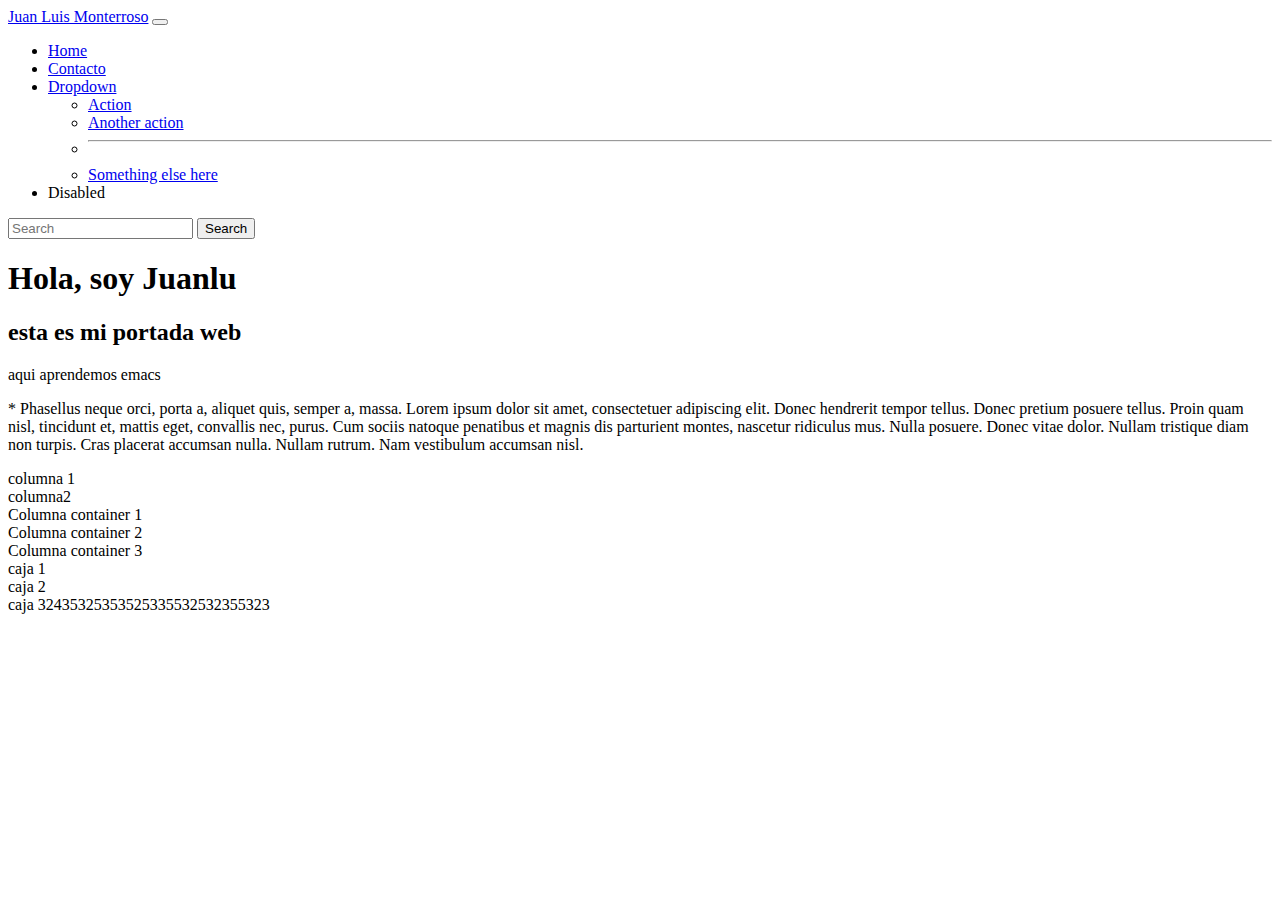
==== docs/index.html @ cdfe68f4 "subo carpeta docs" ====
<!doctype html>
<html>
    <head>
        <meta charset="utf-8">
        <meta name="viewport"  content="width=device-width, initial-scale=1" />
        <title>Mi página en Bootstrap</title>
        <link href="https://cdn.jsdelivr.net/npm/bootstrap@5.3.0-alpha1/dist/css/bootstrap.min.css" rel="stylesheet" integrity="sha384-GLhlTQ8iRABdZLl6O3oVMWSktQOp6b7In1Zl3/Jr59b6EGGoI1aFkw7cmDA6j6gD" crossorigin="anonymous">
        <link href="style.css" rel="stylesheet"/>
    </head>
    <body>
        <!-- barra de navegación -->
        <nav class="navbar navbar-expand-lg bg-body-tertiary">
            <div class="container-fluid">
                <a class="navbar-brand" href="#">Juan Luis Monterroso</a>
                <button class="navbar-toggler" type="button" data-bs-toggle="collapse" data-bs-target="#navbarSupportedContent" aria-controls="navbarSupportedContent" aria-expanded="false" aria-label="Toggle navigation">
                    <span class="navbar-toggler-icon"></span>
                </button>
                <div class="collapse navbar-collapse" id="navbarSupportedContent">
                    <ul class="navbar-nav me-auto mb-2 mb-lg-0">
                        <li class="nav-item">
                            <a class="nav-link active" aria-current="page" href="#">Home</a>
                        </li>
                        <li class="nav-item">
                            <a class="nav-link" href="#">Contacto</a>
                        </li>
                        <li class="nav-item dropdown">
                            <a class="nav-link dropdown-toggle" href="#" role="button" data-bs-toggle="dropdown" aria-expanded="false">
                                Dropdown
                            </a>
                            <ul class="dropdown-menu">
                                <li><a class="dropdown-item" href="#">Action</a></li>
                                <li><a class="dropdown-item" href="#">Another action</a></li>
                                <li><hr class="dropdown-divider"></li>
                                <li><a class="dropdown-item" href="#">Something else here</a></li>
                            </ul>
                        </li>
                        <li class="nav-item">
                            <a class="nav-link disabled">Disabled</a>
                        </li>
                    </ul>
                    <form class="d-flex" role="search">
                        <input class="form-control me-2" type="search" placeholder="Search" aria-label="Search">
                        <button class="btn btn-outline-success" type="submit">Search</button>
                    </form>
                </div>
            </div>
        </nav>

            </div>
            <!-- portada -->

            <section class="portada d-flex flex-col justify-content-center align-items-center ">
                <h1> Hola, soy Juanlu </h1>
                <h2> esta es mi portada web </h2>
                <p>aqui aprendemos emacs</p>
                
            </section>
            <p> * Phasellus neque orci, porta a, aliquet quis, semper a, massa. Lorem ipsum
                dolor sit amet, consectetuer adipiscing elit. Donec hendrerit tempor tellus.
                Donec pretium posuere tellus. Proin quam nisl, tincidunt et, mattis eget,
                convallis nec, purus. Cum sociis natoque penatibus et magnis dis parturient
                montes, nascetur ridiculus mus. Nulla posuere. Donec vitae dolor. Nullam
                tristique diam non turpis. Cras placerat accumsan nulla. Nullam rutrum. Nam
                vestibulum accumsan nisl.</p>

            
            
        

            <!-- pruebas de bootstrap -->

            <div class="row">
           <div class="col-sm-4 col-lg-6 columna">columna 1</div>
           <div class="col-sm-8 col-lg-6 columna">columna2</div>
            </div>
            <div class="container">
           <div class="row">
               <div class="col"> Columna container 1</div>
               <div class="col"> Columna container 2</div>
               <div class="col"> Columna container 3</div>
           </div>
            </div>
            <div  class="container d-flex justify-content-center align-items-center contenedor">
           <div class="caja flex-grow-1">caja 1</div>
           <div class="caja">caja 2</div>
           <div class="caja flex-fill">caja 32435325353525335532532355323</div>

            </div>

            <script src="https://cdn.jsdelivr.net/npm/bootstrap@5.3.0-alpha1/dist/js/bootstrap.bundle.min.js" integrity="sha384-w76AqPfDkMBDXo30jS1Sgez6pr3x5MlQ1ZAGC+nuZB+EYdgRZgiwxhTBTkF7CXvN" crossorigin="anonymous"></script>
    </body>
</html>
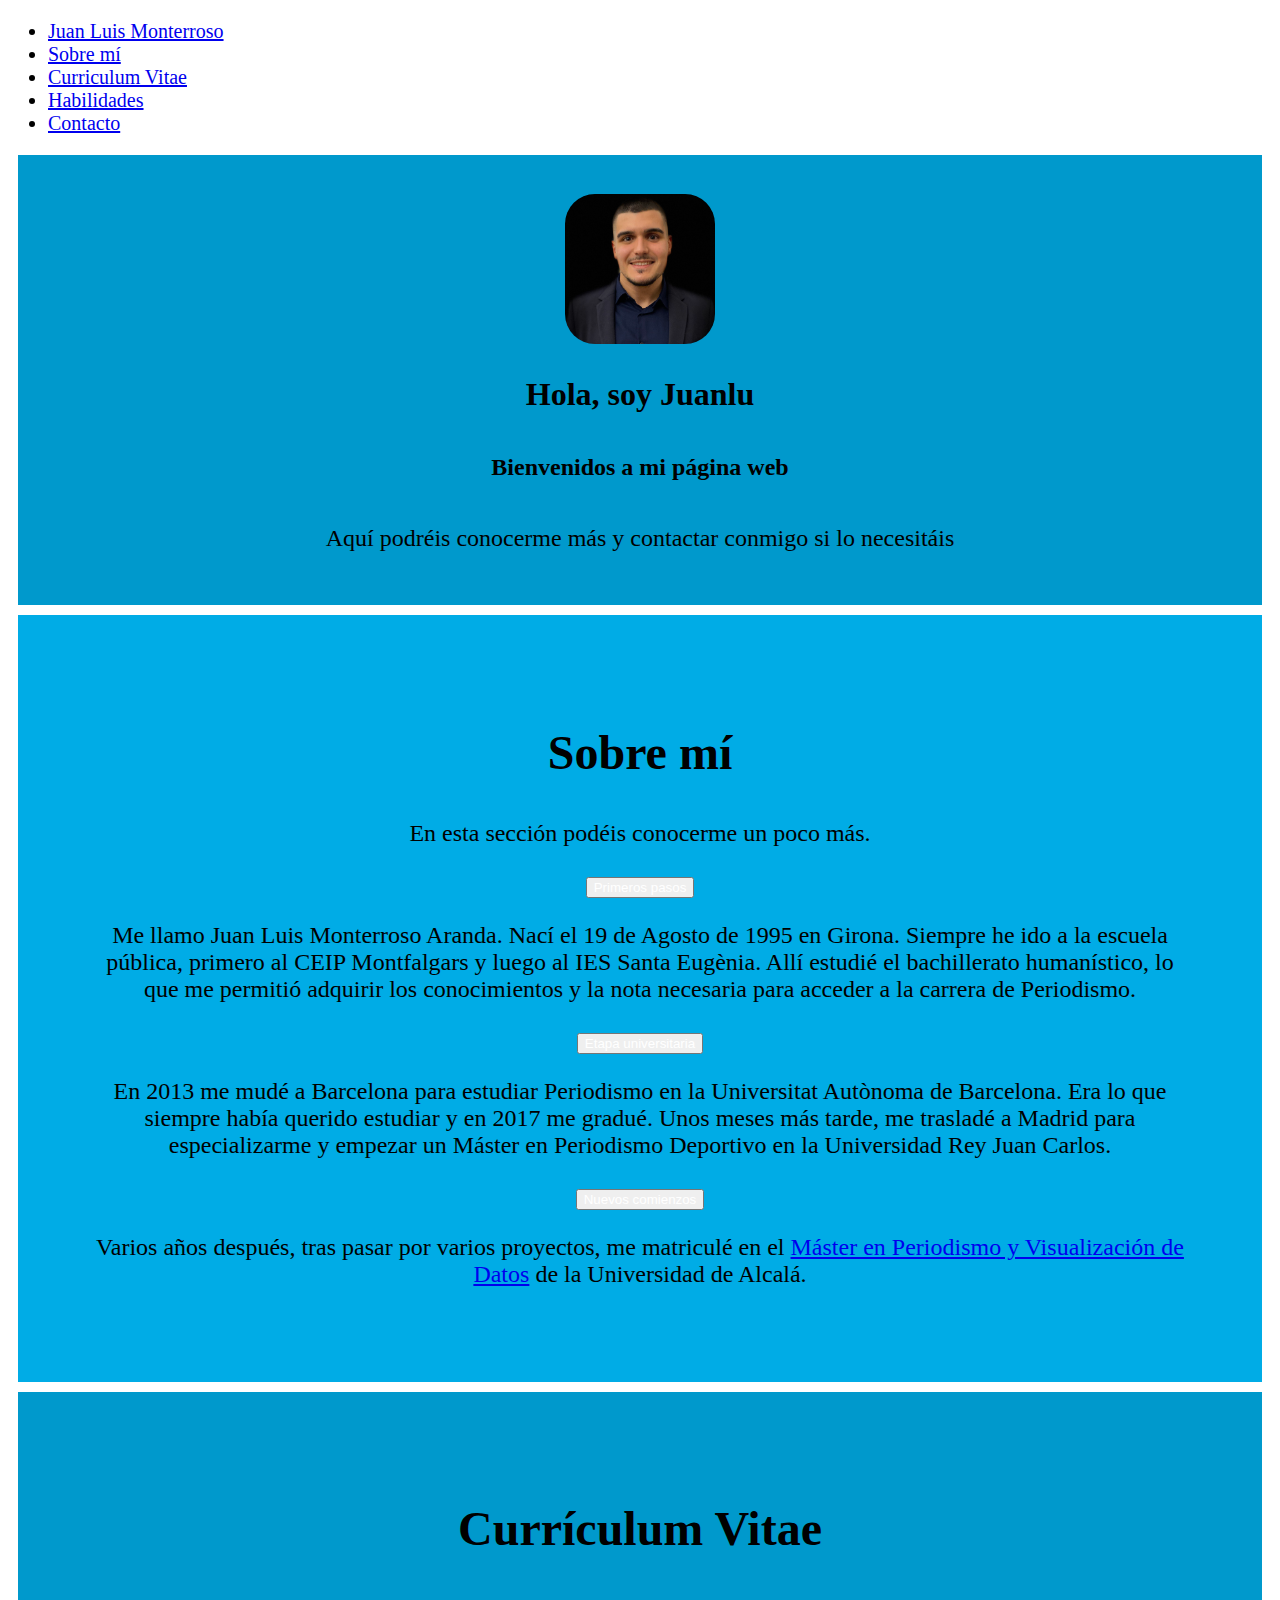
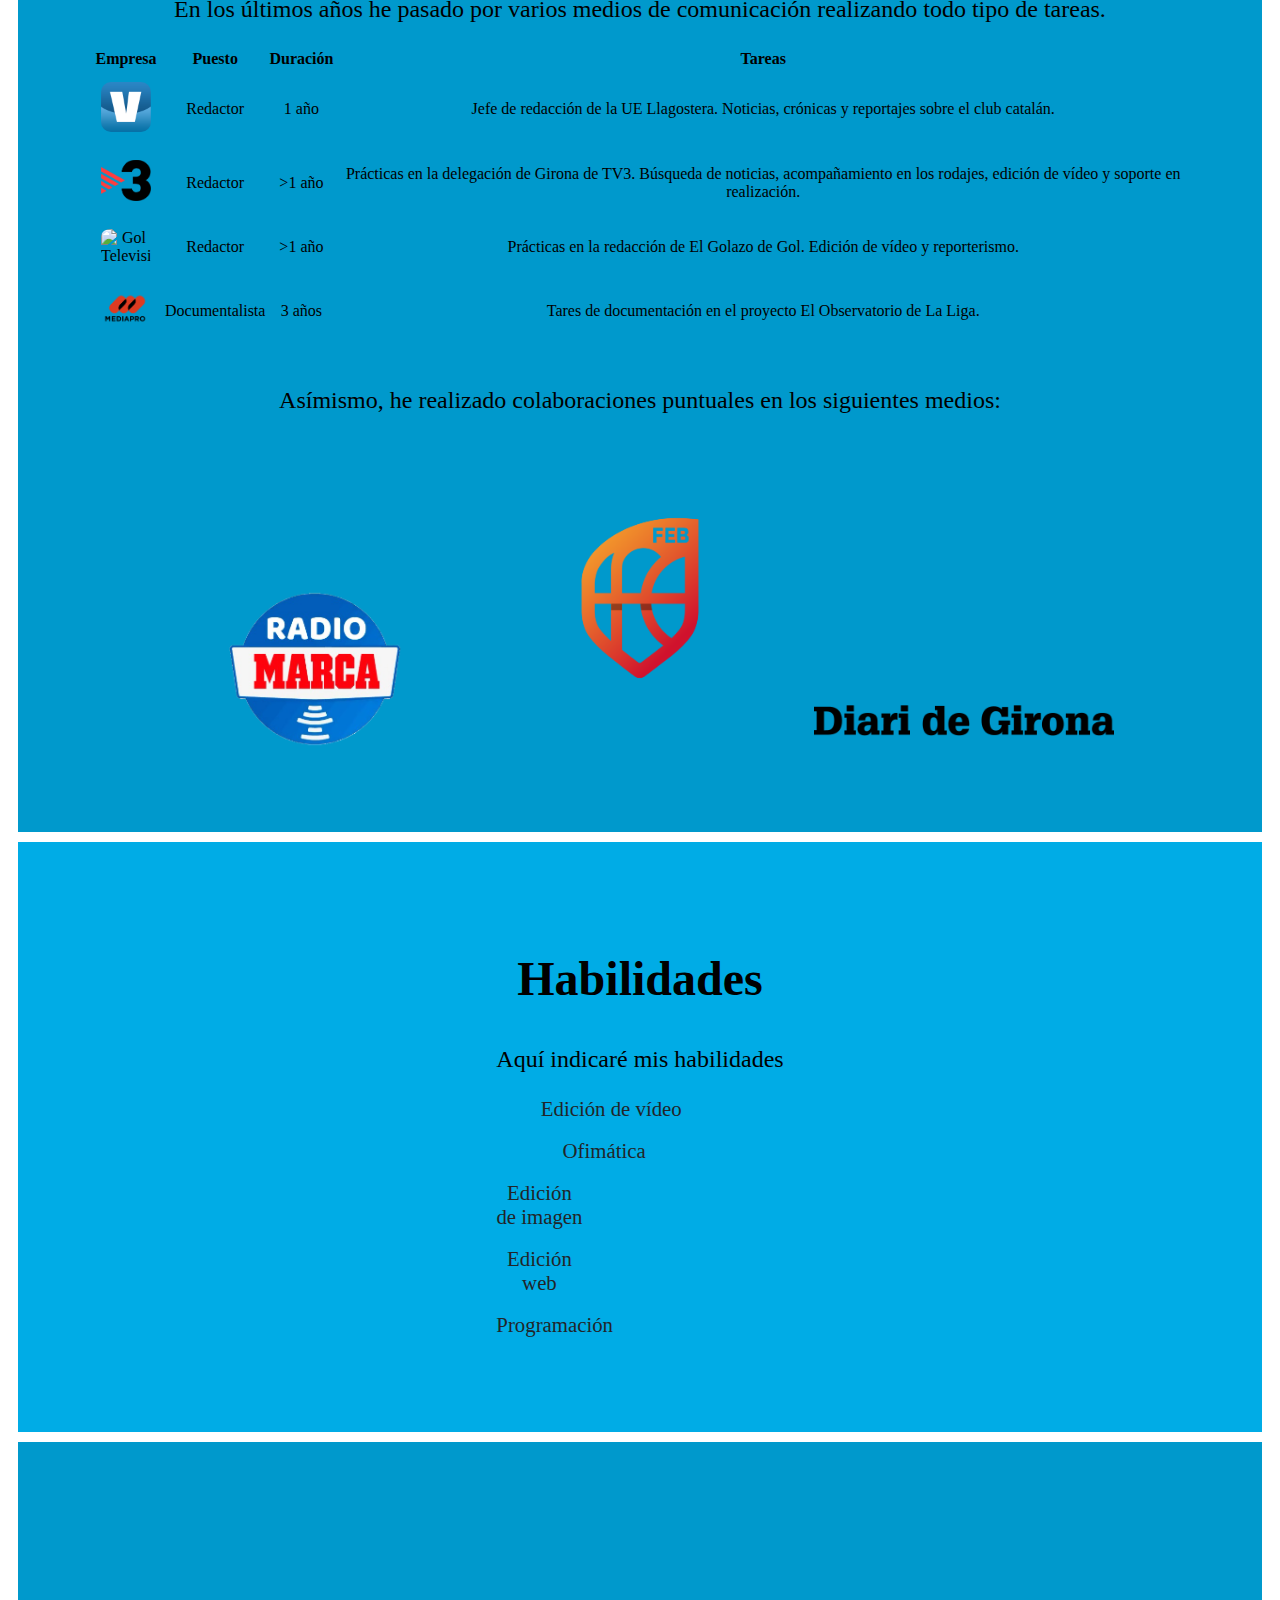
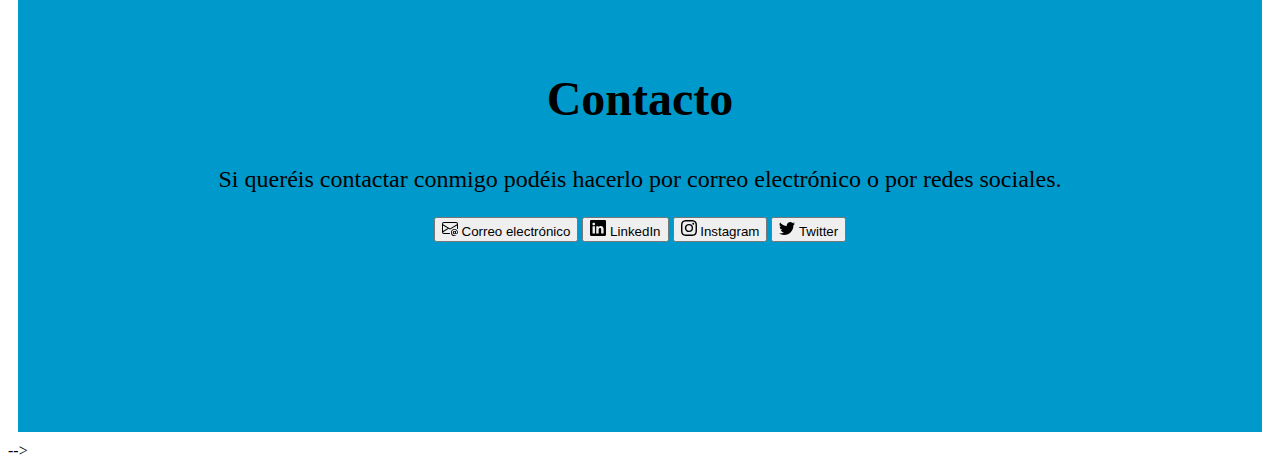
==== commit b3e9b39a: "modificaciones a mi web" ====
--- a/docs/index.html
+++ b/docs/index.html
@@ -1,92 +1,219 @@
 <!doctype html>
-<html>
+<html lang="en">
     <head>
         <meta charset="utf-8">
         <meta name="viewport"  content="width=device-width, initial-scale=1" />
-        <title>Mi página en Bootstrap</title>
+        <title>Página de Juanlu</title>
         <link href="https://cdn.jsdelivr.net/npm/bootstrap@5.3.0-alpha1/dist/css/bootstrap.min.css" rel="stylesheet" integrity="sha384-GLhlTQ8iRABdZLl6O3oVMWSktQOp6b7In1Zl3/Jr59b6EGGoI1aFkw7cmDA6j6gD" crossorigin="anonymous">
         <link href="style.css" rel="stylesheet"/>
+        <!-- <link rel="preconnect" href="https://fonts.googleapis.com">
+             <link rel="preconnect" href="https://fonts.gstatic.com" crossorigin> -->
+        <link rel="stylesheet" media="screen" href="https://fontlibrary.org//face/bebasneueregular" type="text/css"/>
     </head>
     <body>
+   
         <!-- barra de navegación -->
-        <nav class="navbar navbar-expand-lg bg-body-tertiary">
+        <nav class="navbar navbar-expand-sm bg-dark navbar-dark">
             <div class="container-fluid">
-                <a class="navbar-brand" href="#">Juan Luis Monterroso</a>
-                <button class="navbar-toggler" type="button" data-bs-toggle="collapse" data-bs-target="#navbarSupportedContent" aria-controls="navbarSupportedContent" aria-expanded="false" aria-label="Toggle navigation">
-                    <span class="navbar-toggler-icon"></span>
-                </button>
-                <div class="collapse navbar-collapse" id="navbarSupportedContent">
-                    <ul class="navbar-nav me-auto mb-2 mb-lg-0">
-                        <li class="nav-item">
-                            <a class="nav-link active" aria-current="page" href="#">Home</a>
-                        </li>
-                        <li class="nav-item">
-                            <a class="nav-link" href="#">Contacto</a>
-                        </li>
-                        <li class="nav-item dropdown">
-                            <a class="nav-link dropdown-toggle" href="#" role="button" data-bs-toggle="dropdown" aria-expanded="false">
-                                Dropdown
-                            </a>
-                            <ul class="dropdown-menu">
-                                <li><a class="dropdown-item" href="#">Action</a></li>
-                                <li><a class="dropdown-item" href="#">Another action</a></li>
-                                <li><hr class="dropdown-divider"></li>
-                                <li><a class="dropdown-item" href="#">Something else here</a></li>
-                            </ul>
-                        </li>
-                        <li class="nav-item">
-                            <a class="nav-link disabled">Disabled</a>
-                        </li>
-                    </ul>
-                    <form class="d-flex" role="search">
-                        <input class="form-control me-2" type="search" placeholder="Search" aria-label="Search">
-                        <button class="btn btn-outline-success" type="submit">Search</button>
-                    </form>
-                </div>
+                <ul class="navbar-nav">
+                    <li class="nav-item">
+                        <a class="nav-link active" href="#">Juan Luis Monterroso</a>
+                    </li>
+                    <li class="nav-item">
+                        <a class="nav-link" href="#">Sobre mí</a>
+                    </li>
+                    <li class="nav-item">
+                        <a class="nav-link" href="#">Curriculum Vitae</a>
+                    </li>
+                    <li class="nav-item">
+                        <a class="nav-link" href="#">Habilidades</a>
+                    </li>
+                    <li class="nav-item">
+                        <a class="nav-link" href="#">Contacto</a>
+                    </li>
+                </ul>
             </div>
         </nav>
 
+            <!-- portada -->
+
+            <section class="portada">
+                <img src="img/perfil.jpeg" class="imagen-portada" alt="Imagen de perfil de Juan Luis Monterroso"/>
+                <h1>Hola, soy Juanlu</h1>
+                <h2>Bienvenidos a mi  página web</h2>
+                <p>Aquí podréis conocerme más y contactar conmigo si lo necesitáis</p>
+            </section>
+
+                <!-- Sobre mi -->
+                
+            <section class="sobre-mi">
+            <div class="container">
+                <h2 class="section-title">Sobre mí</h2>
+                <p class="section-text">En esta sección podéis conocerme un poco más.</p>
+                
+                  <div class="accordion" id="accordionExample">
+  <div class="accordion-item">
+      <h2 class="accordion-header" id="headingOne">
+          <button class="accordion-button bg-dark" style="color:white" type="button" data-bs-toggle="collapse" data-bs-target="#collapseOne" aria-expanded="true" aria-controls="collapseOne">
+        Primeros pasos
+      </button>
+    </h2>
+    <div id="collapseOne" class="accordion-collapse collapse show" aria-labelledby="headingOne" data-bs-parent="#accordionExample">
+      <div class="accordion-body">
+        <p>Me llamo Juan Luis Monterroso Aranda. Nací el 19 de Agosto de 1995 en Girona. Siempre he ido a la escuela pública, primero al CEIP Montfalgars y luego al IES Santa Eugènia. Allí estudié el bachillerato humanístico, lo que me permitió adquirir los conocimientos y la nota necesaria para acceder a la carrera de Periodismo.
+        </p>
+      </div>
+    </div>
+  </div>
+  <div class="accordion-item">
+      <h2 class="accordion-header" id="headingTwo">
+          <button class="accordion-button collapsed bg-dark" style="color:white" type="button" data-bs-toggle="collapse" data-bs-target="#collapseTwo" aria-expanded="false" aria-controls="collapseTwo">
+        Etapa universitaria
+      </button>
+    </h2>
+    <div id="collapseTwo" class="accordion-collapse collapse" aria-labelledby="headingTwo" data-bs-parent="#accordionExample">
+      <div class="accordion-body">
+        <p>En 2013 me mudé a Barcelona para estudiar Periodismo en la Universitat Autònoma de Barcelona. Era lo que siempre había querido estudiar y en 2017 me gradué. Unos meses más tarde, me trasladé a Madrid para especializarme y empezar un Máster en Periodismo Deportivo en la Universidad Rey Juan Carlos.
+        </p>
+      </div>
+    </div>
+  </div>
+  <div class="accordion-item">
+      <h2 class="accordion-header" id="headingThree">
+          <button class="accordion-button collapsed bg-dark" style="color:white" type="button" data-bs-toggle="collapse" data-bs-target="#collapseThree" aria-expanded="false" aria-controls="collapseThree">
+        Nuevos comienzos
+      </button>
+    </h2>
+    <div id="collapseThree" class="accordion-collapse collapse" aria-labelledby="headingThree" data-bs-parent="#accordionExample">
+      <div class="accordion-body">
+          <p>Varios años después, tras pasar por varios proyectos, me matriculé en el <a href="https://mpvd.es/" target=”_blank">Máster en Periodismo y Visualización de Datos</a> de la Universidad de Alcalá.
+          </p>
+      </div>
+    </div>
+  </div>
+                  </div>
+
             </div>
-            <!-- portada -->
-
-            <section class="portada d-flex flex-col justify-content-center align-items-center ">
-                <h1> Hola, soy Juanlu </h1>
-                <h2> esta es mi portada web </h2>
-                <p>aqui aprendemos emacs</p>
-                
-            </section>
-            <p> * Phasellus neque orci, porta a, aliquet quis, semper a, massa. Lorem ipsum
-                dolor sit amet, consectetuer adipiscing elit. Donec hendrerit tempor tellus.
-                Donec pretium posuere tellus. Proin quam nisl, tincidunt et, mattis eget,
-                convallis nec, purus. Cum sociis natoque penatibus et magnis dis parturient
-                montes, nascetur ridiculus mus. Nulla posuere. Donec vitae dolor. Nullam
-                tristique diam non turpis. Cras placerat accumsan nulla. Nullam rutrum. Nam
-                vestibulum accumsan nisl.</p>
-
-            
-            
-        
-
-            <!-- pruebas de bootstrap -->
-
-            <div class="row">
-           <div class="col-sm-4 col-lg-6 columna">columna 1</div>
-           <div class="col-sm-8 col-lg-6 columna">columna2</div>
-            </div>
-            <div class="container">
-           <div class="row">
-               <div class="col"> Columna container 1</div>
-               <div class="col"> Columna container 2</div>
-               <div class="col"> Columna container 3</div>
-           </div>
-            </div>
-            <div  class="container d-flex justify-content-center align-items-center contenedor">
-           <div class="caja flex-grow-1">caja 1</div>
-           <div class="caja">caja 2</div>
-           <div class="caja flex-fill">caja 32435325353525335532532355323</div>
-
-            </div>
-
+            </section>
+
+                <!-- Currículum Vitae -->
+
+            <section class="curriculum-vitae">
+                <div class="container">
+                    <h2 class="section-title">Currículum Vitae</h2>
+                    <p class="section-text">En los últimos años he pasado por varios medios de comunicación realizando todo tipo de tareas.</p>
+                    <div class="container mt-3">
+                       
+                        <table class="table table-dark table-hover">
+                            <thead>
+                                <tr>
+                                    <th>Empresa</th>
+                                    <th>Puesto</th>
+                                    <th>Duración</th>
+                                    <th>Tareas</th>
+                                </tr>
+                            </thead>
+                            <tbody>
+                                <tr>
+                                    <td><img class="img-fluid" src="img/vavel.png" alt="Vavel"></td>
+                                    <td>Redactor</td>
+                                    <td>1 año</td>
+                                    <td>Jefe de redacción de la UE Llagostera. Noticias, crónicas y reportajes sobre el club catalán.</td>
+                                </tr>
+                                <tr>
+                                    <td><img class="img-fluid" src="img/tv3.png" alt="TV3"></td>
+                                    <td>Redactor</td>
+                                    <td>>1 año</td>
+                                    <td>Prácticas en la delegación de Girona de TV3. Búsqueda de noticias, acompañamiento en los rodajes, edición de vídeo y soporte en realización.</td>
+                                </tr>
+                                <tr>
+                                    <td><img class="img-fluid" src="img/gol.png" alt="Gol Televisión"></td>
+                                    <td>Redactor</td>
+                                    <td>>1 año</td>
+                                    <td>Prácticas en la redacción de El Golazo de Gol. Edición de vídeo y reporterismo.</td>
+                                </tr>
+                                <tr>
+                                    <td><img class="img-fluid" src="img/mediapro.png" alt="Mediapro"></td>
+                                    <td>Documentalista</td>
+                                    <td>3 años</td>
+                                    <td>Tares de documentación en el proyecto El Observatorio de La Liga.</td>
+                                </tr>
+                            </tbody>
+                        </table>
+                    </div>
+                    <br>
+                    <p class="section-text">Asímismo, he realizado colaboraciones puntuales en los siguientes medios:</p>
+                    <img class="img-fluid-colab" src="img/radio-marca.png" alt="Radio Marca">
+                    <img class="img-fluid-colab" src="img/copa-reina.png" alt="Copa de la Reina de Baloncesto 2017">
+                    <img class="img-fluid-colab" src="img/ddg.png" alt="Diari de Girona">
+                   
+                </div>
+            </section>
+
+            <!-- Habilidades -->
+
+            <section class="habilidades">
+                <div class="container">
+                    <h2 class="section-title">Habilidades</h2>
+                    <p class="section-text"> Aquí indicaré mis habilidades </p>
+                  
+                    <div class="progress" role="progressbar" aria-label="Default striped example" aria-valuenow="80" aria-valuemin="0" aria-valuemax="100">
+                        <div class="progress-bar progress-bar-striped" style="width: 80%">Edición de vídeo</div>
+                    </div>
+                    <br>
+                    <div class="progress" role="progressbar" aria-label="Info striped example" aria-valuenow="75" aria-valuemin="0" aria-valuemax="100">
+                        <div class="progress-bar progress-bar-striped bg-info" style="width: 75%">Ofimática</div>
+</div>
+<br>
+<div class="progress" role="progressbar" aria-label="Success striped example" aria-valuenow="30" aria-valuemin="0" aria-valuemax="100">
+  <div class="progress-bar progress-bar-striped bg-success" style="width: 30%">Edición de imagen</div>
+</div>
+<br>
+<div class="progress" role="progressbar" aria-label="Warning striped example" aria-valuenow="30" aria-valuemin="0" aria-valuemax="100">
+  <div class="progress-bar progress-bar-striped bg-warning" style="width: 30%">Edición web</div>
+</div>
+<br>
+<div class="progress" role="progressbar" aria-label="Danger striped example" aria-valuenow="100" aria-valuemin="0" aria-valuemax="100">
+    <div class="progress-bar progress-bar-striped bg-danger" style="width: 20%">Programación</div>
+</div>
+                </div>
+            </section>
+
+            <!-- Contacto -->
+
+            <section class="contacto">
+                <div class="container">
+                    <h2 class="section-title">Contacto</h2>
+                    <p class="section-text">Si queréis contactar conmigo podéis hacerlo por correo electrónico o por redes sociales. </p>
+
+                    <button type="button" class="btn btn-primary">
+                <svg xmlns="http://www.w3.org/2000/svg" width="16" height="16" fill="currentColor" class="bi bi-envelope-at" viewBox="0 0 16 16">
+  <path d="M2 2a2 2 0 0 0-2 2v8.01A2 2 0 0 0 2 14h5.5a.5.5 0 0 0 0-1H2a1 1 0 0 1-.966-.741l5.64-3.471L8 9.583l7-4.2V8.5a.5.5 0 0 0 1 0V4a2 2 0 0 0-2-2H2Zm3.708 6.208L1 11.105V5.383l4.708 2.825ZM1 4.217V4a1 1 0 0 1 1-1h12a1 1 0 0 1 1 1v.217l-7 4.2-7-4.2Z"></path>
+  <path d="M14.247 14.269c1.01 0 1.587-.857 1.587-2.025v-.21C15.834 10.43 14.64 9 12.52 9h-.035C10.42 9 9 10.36 9 12.432v.214C9 14.82 10.438 16 12.358 16h.044c.594 0 1.018-.074 1.237-.175v-.73c-.245.11-.673.18-1.18.18h-.044c-1.334 0-2.571-.788-2.571-2.655v-.157c0-1.657 1.058-2.724 2.64-2.724h.04c1.535 0 2.484 1.05 2.484 2.326v.118c0 .975-.324 1.39-.639 1.39-.232 0-.41-.148-.41-.42v-2.19h-.906v.569h-.03c-.084-.298-.368-.63-.954-.63-.778 0-1.259.555-1.259 1.4v.528c0 .892.49 1.434 1.26 1.434.471 0 .896-.227 1.014-.643h.043c.118.42.617.648 1.12.648Zm-2.453-1.588v-.227c0-.546.227-.791.573-.791.297 0 .572.192.572.708v.367c0 .573-.253.744-.564.744-.354 0-.581-.215-.581-.8Z"></path>
+                </svg>
+                Correo electrónico
+                    </button>
+                    <button type="button" class="btn btn-outline-danger">
+                        <svg xmlns="http://www.w3.org/2000/svg" width="16" height="16" fill="currentColor" class="bi bi-linkedin" viewBox="0 0 16 16">
+                            <path d="M0 1.146C0 .513.526 0 1.175 0h13.65C15.474 0 16 .513 16 1.146v13.708c0 .633-.526 1.146-1.175 1.146H1.175C.526 16 0 15.487 0 14.854V1.146zm4.943 12.248V6.169H2.542v7.225h2.401zm-1.2-8.212c.837 0 1.358-.554 1.358-1.248-.015-.709-.52-1.248-1.342-1.248-.822 0-1.359.54-1.359 1.248 0 .694.521 1.248 1.327 1.248h.016zm4.908 8.212V9.359c0-.216.016-.432.08-.586.173-.431.568-.878 1.232-.878.869 0 1.216.662 1.216 1.634v3.865h2.401V9.25c0-2.22-1.184-3.252-2.764-3.252-1.274 0-1.845.7-2.165 1.193v.025h-.016a5.54 5.54 0 0 1 .016-.025V6.169h-2.4c.03.678 0 7.225 0 7.225h2.4z"></path>
+                        </svg>
+                        LinkedIn
+                    </button>
+                    <button type="button" class="btn btn-outline-danger">
+                <svg xmlns="http://www.w3.org/2000/svg" width="16" height="16" fill="currentColor" class="bi bi-instagram" viewBox="0 0 16 16">
+                    <path d="M8 0C5.829 0 5.556.01 4.703.048 3.85.088 3.269.222 2.76.42a3.917 3.917 0 0 0-1.417.923A3.927 3.927 0 0 0 .42 2.76C.222 3.268.087 3.85.048 4.7.01 5.555 0 5.827 0 8.001c0 2.172.01 2.444.048 3.297.04.852.174 1.433.372 1.942.205.526.478.972.923 1.417.444.445.89.719 1.416.923.51.198 1.09.333 1.942.372C5.555 15.99 5.827 16 8 16s2.444-.01 3.298-.048c.851-.04 1.434-.174 1.943-.372a3.916 3.916 0 0 0 1.416-.923c.445-.445.718-.891.923-1.417.197-.509.332-1.09.372-1.942C15.99 10.445 16 10.173 16 8s-.01-2.445-.048-3.299c-.04-.851-.175-1.433-.372-1.941a3.926 3.926 0 0 0-.923-1.417A3.911 3.911 0 0 0 13.24.42c-.51-.198-1.092-.333-1.943-.372C10.443.01 10.172 0 7.998 0h.003zm-.717 1.442h.718c2.136 0 2.389.007 3.232.046.78.035 1.204.166 1.486.275.373.145.64.319.92.599.28.28.453.546.598.92.11.281.24.705.275 1.485.039.843.047 1.096.047 3.231s-.008 2.389-.047 3.232c-.035.78-.166 1.203-.275 1.485a2.47 2.47 0 0 1-.599.919c-.28.28-.546.453-.92.598-.28.11-.704.24-1.485.276-.843.038-1.096.047-3.232.047s-2.39-.009-3.233-.047c-.78-.036-1.203-.166-1.485-.276a2.478 2.478 0 0 1-.92-.598 2.48 2.48 0 0 1-.6-.92c-.109-.281-.24-.705-.275-1.485-.038-.843-.046-1.096-.046-3.233 0-2.136.008-2.388.046-3.231.036-.78.166-1.204.276-1.486.145-.373.319-.64.599-.92.28-.28.546-.453.92-.598.282-.11.705-.24 1.485-.276.738-.034 1.024-.044 2.515-.045v.002zm4.988 1.328a.96.96 0 1 0 0 1.92.96.96 0 0 0 0-1.92zm-4.27 1.122a4.109 4.109 0 1 0 0 8.217 4.109 4.109 0 0 0 0-8.217zm0 1.441a2.667 2.667 0 1 1 0 5.334 2.667 2.667 0 0 1 0-5.334z"></path>
+                </svg>
+                Instagram
+                    </button>
+                    <button type="button" class="btn btn-outline-danger">
+                        <svg xmlns="http://www.w3.org/2000/svg" width="16" height="16" fill="currentColor" class="bi bi-twitter" viewBox="0 0 16 16">
+                            <path d="M5.026 15c6.038 0 9.341-5.003 9.341-9.334 0-.14 0-.282-.006-.422A6.685 6.685 0 0 0 16 3.542a6.658 6.658 0 0 1-1.889.518 3.301 3.301 0 0 0 1.447-1.817 6.533 6.533 0 0 1-2.087.793A3.286 3.286 0 0 0 7.875 6.03a9.325 9.325 0 0 1-6.767-3.429 3.289 3.289 0 0 0 1.018 4.382A3.323 3.323 0 0 1 .64 6.575v.045a3.288 3.288 0 0 0 2.632 3.218 3.203 3.203 0 0 1-.865.115 3.23 3.23 0 0 1-.614-.057 3.283 3.283 0 0 0 3.067 2.277A6.588 6.588 0 0 1 .78 13.58a6.32 6.32 0 0 1-.78-.045A9.344 9.344 0 0 0 5.026 15z"></path>
+                        </svg>
+                        Twitter
+                    </button>
+                </div>
+            </section>
+                -->
             <script src="https://cdn.jsdelivr.net/npm/bootstrap@5.3.0-alpha1/dist/js/bootstrap.bundle.min.js" integrity="sha384-w76AqPfDkMBDXo30jS1Sgez6pr3x5MlQ1ZAGC+nuZB+EYdgRZgiwxhTBTkF7CXvN" crossorigin="anonymous"></script>
     </body>
 </html>
--- a/docs/style.css
+++ b/docs/style.css
@@ -0,0 +1,98 @@
+.navbar{
+    font-size: 1.25rem;
+   
+}
+
+.portada{
+    background-color: #0099cc;
+    min-height: 450px;
+    text-align: left;
+    margin: 10px;
+}
+
+.imagen-portada{
+    width: 150px;
+    height: 150px;
+    margin: 10px;
+    border-radius: 20%;
+}
+body {
+    font-family: 'BebasNeueRegular';
+    font-weight: normal;
+    font-style: normal;
+}
+
+.curriculum-vitae{
+    background-color: #0099cc;
+    min-height: 450px;
+    text-align: center;
+    margin: 10px;
+    align-items: center;
+    padding: 70px;
+}
+
+.sobre-mi{
+    background-color: #00ace6;
+    min-height: 450px;
+    text-align: center;
+    justify-content: start;
+    margin: 10px;
+    align-items: center;
+    padding: 70px;
+}
+
+section{
+     display: flex;
+     flex-direction: column;
+     align-items: center;
+     justify-content: center;
+}
+
+.section-title{
+    font-size: 3rem;
+}
+
+.section-text{
+    font-size: 1.5rem;
+}
+
+p{
+    font-size: 1.5rem;
+}
+
+.habilidades{
+    background-color: #00ace6;
+    min-height: 450px;
+    text-align: center;
+    justify-content: start;
+    margin: 10px;
+    align-items: center;
+    padding: 70px;
+}
+
+.contacto{
+    background-color: #0099cc;
+    min-height: 450px;
+    text-align: center;
+    margin: 10px;
+    align-items: center;
+    padding: 70px;
+}
+
+.img-fluid{
+    max-width: 50px;
+    margin: 10px;
+    border-radius: 20%;
+}
+
+.img-fluid-colab{
+    max-width: 300px;
+    margin: 10px;
+    border-radius: 20%;
+}
+
+.progress-bar{
+    font-size: 1.3em;
+    color: #212529;
+    
+}
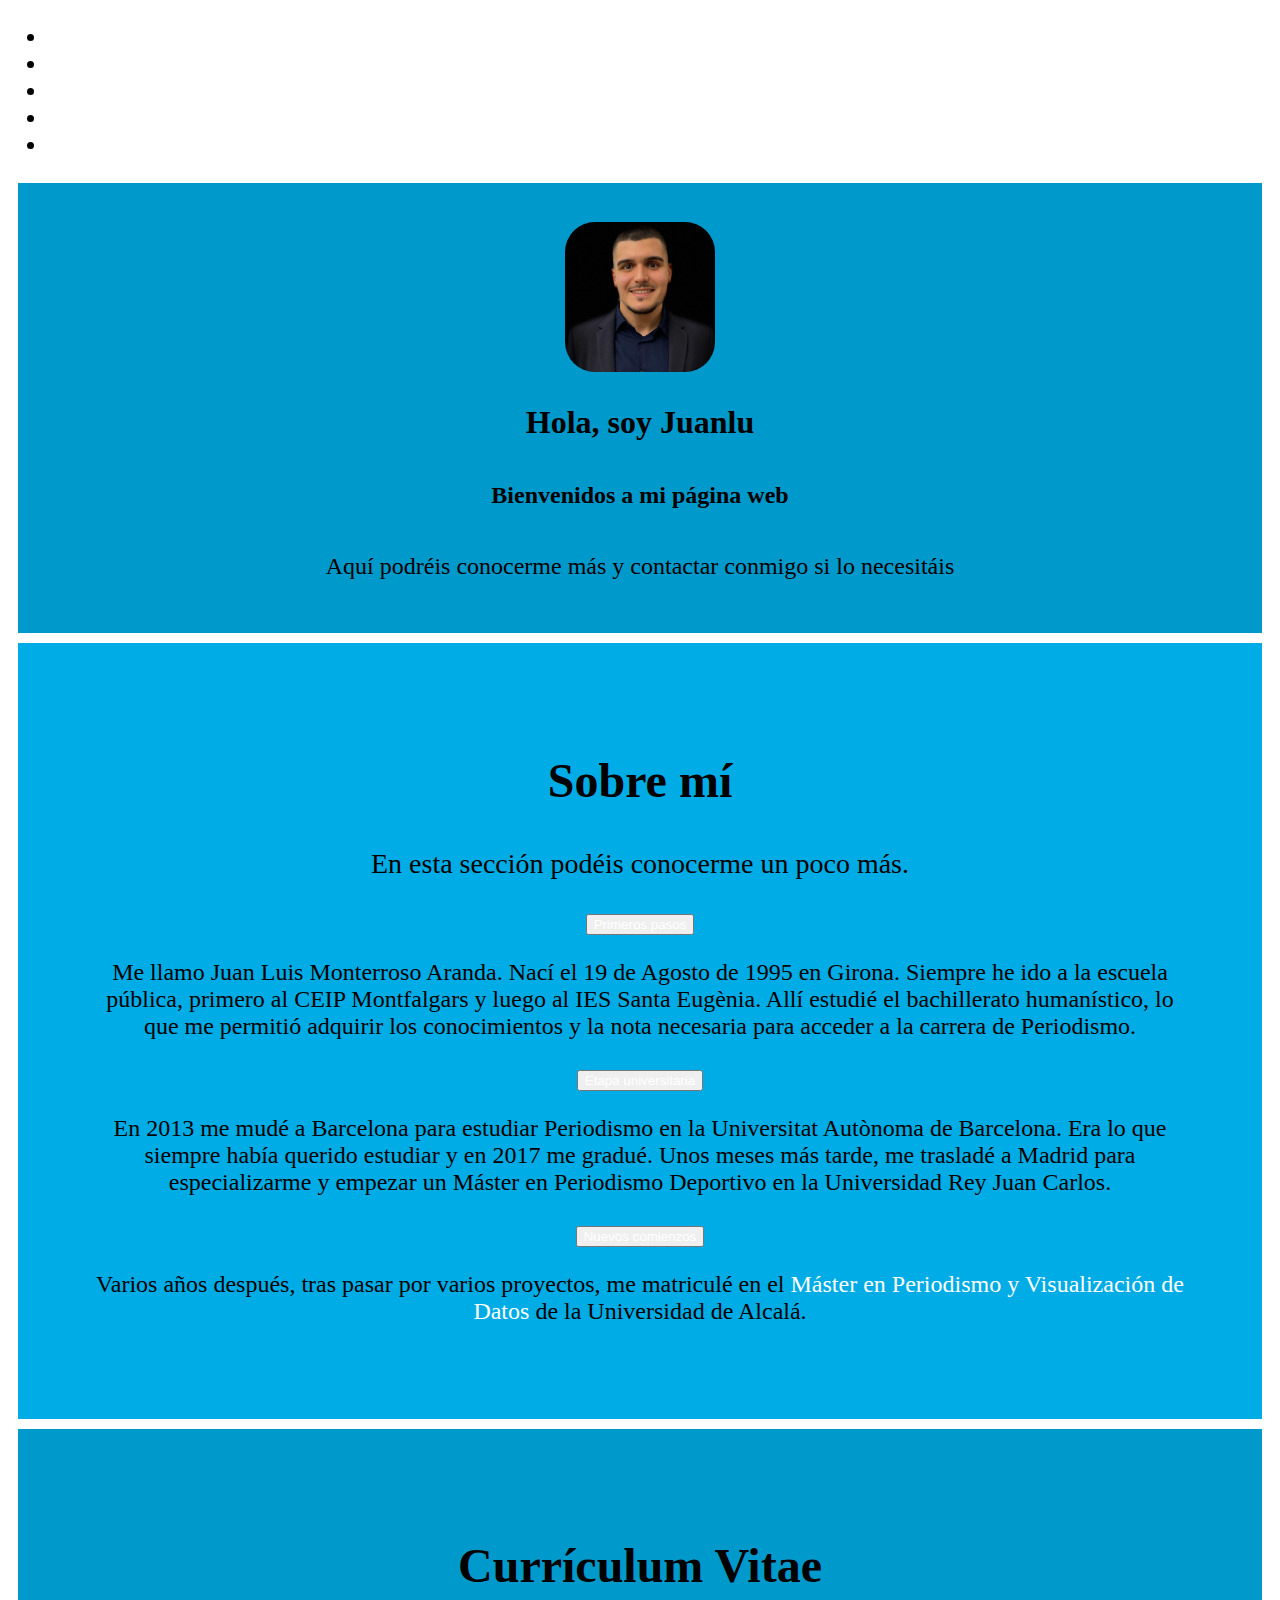
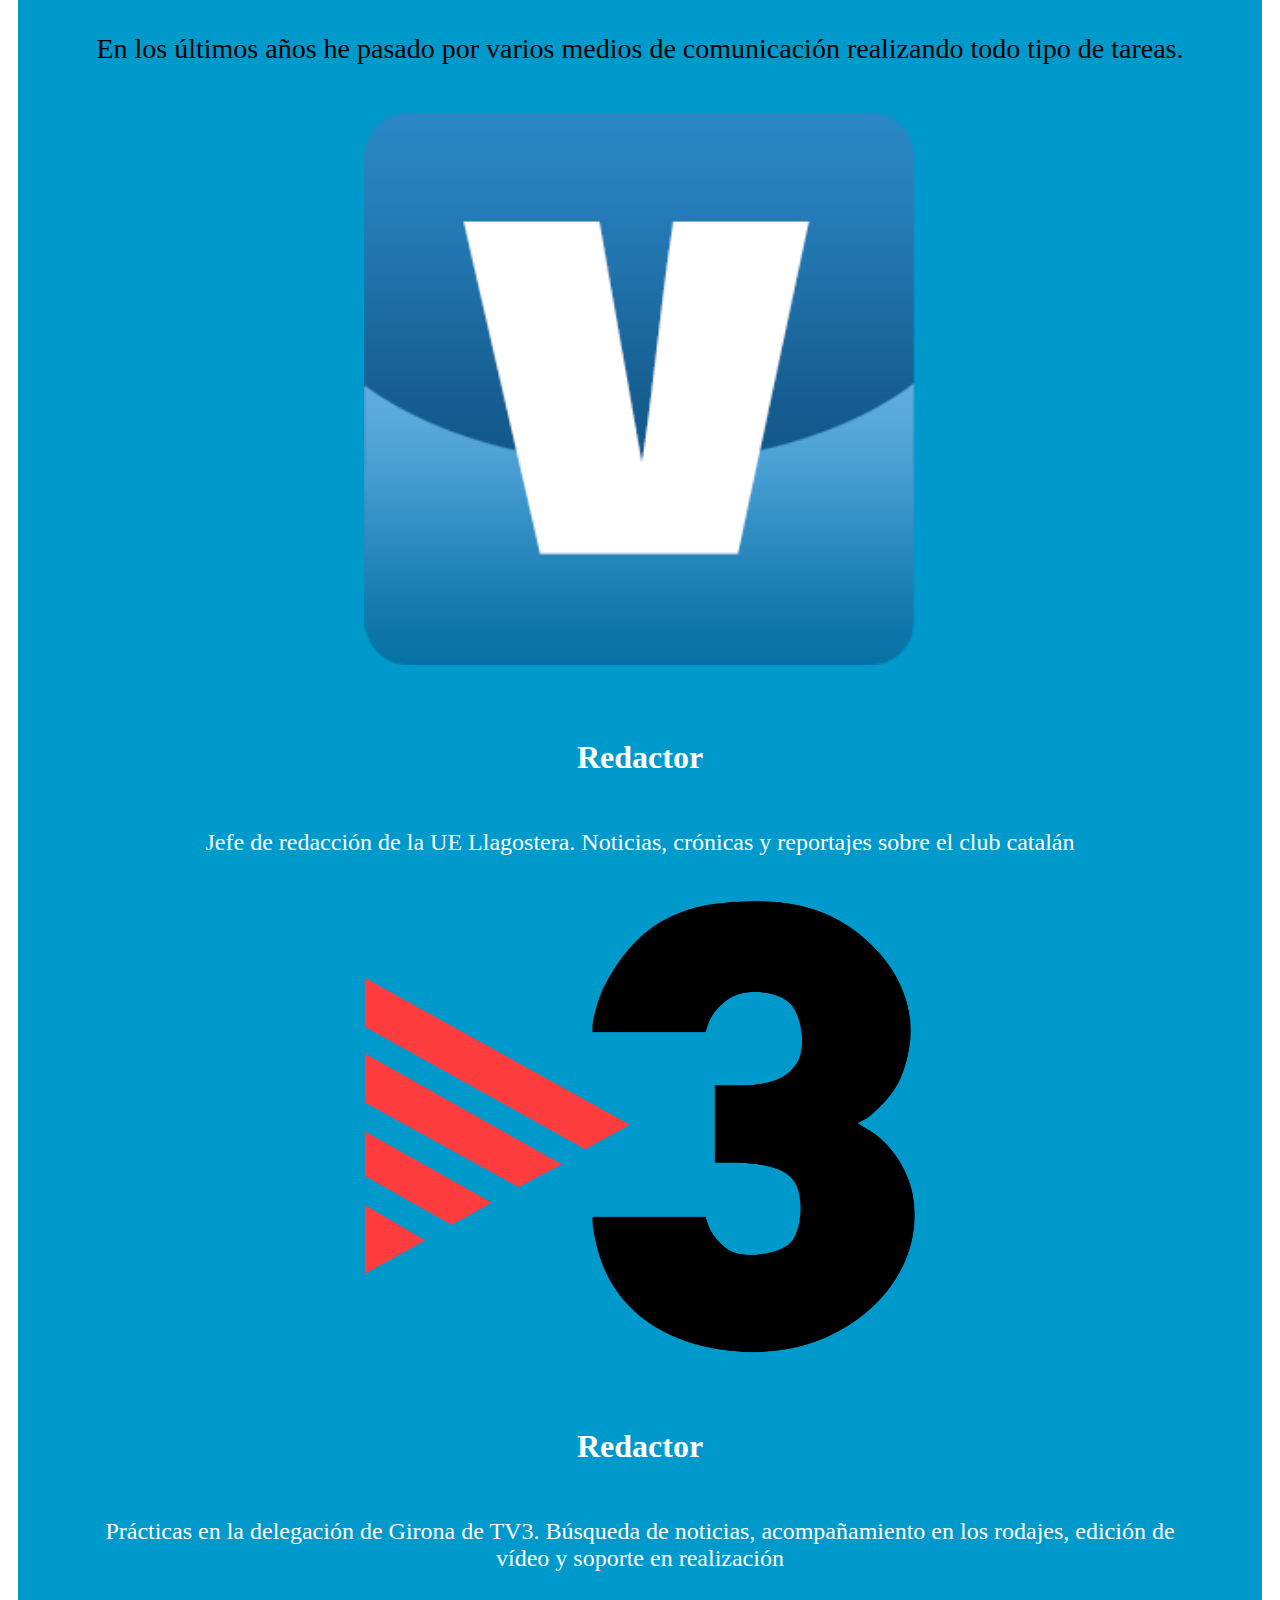
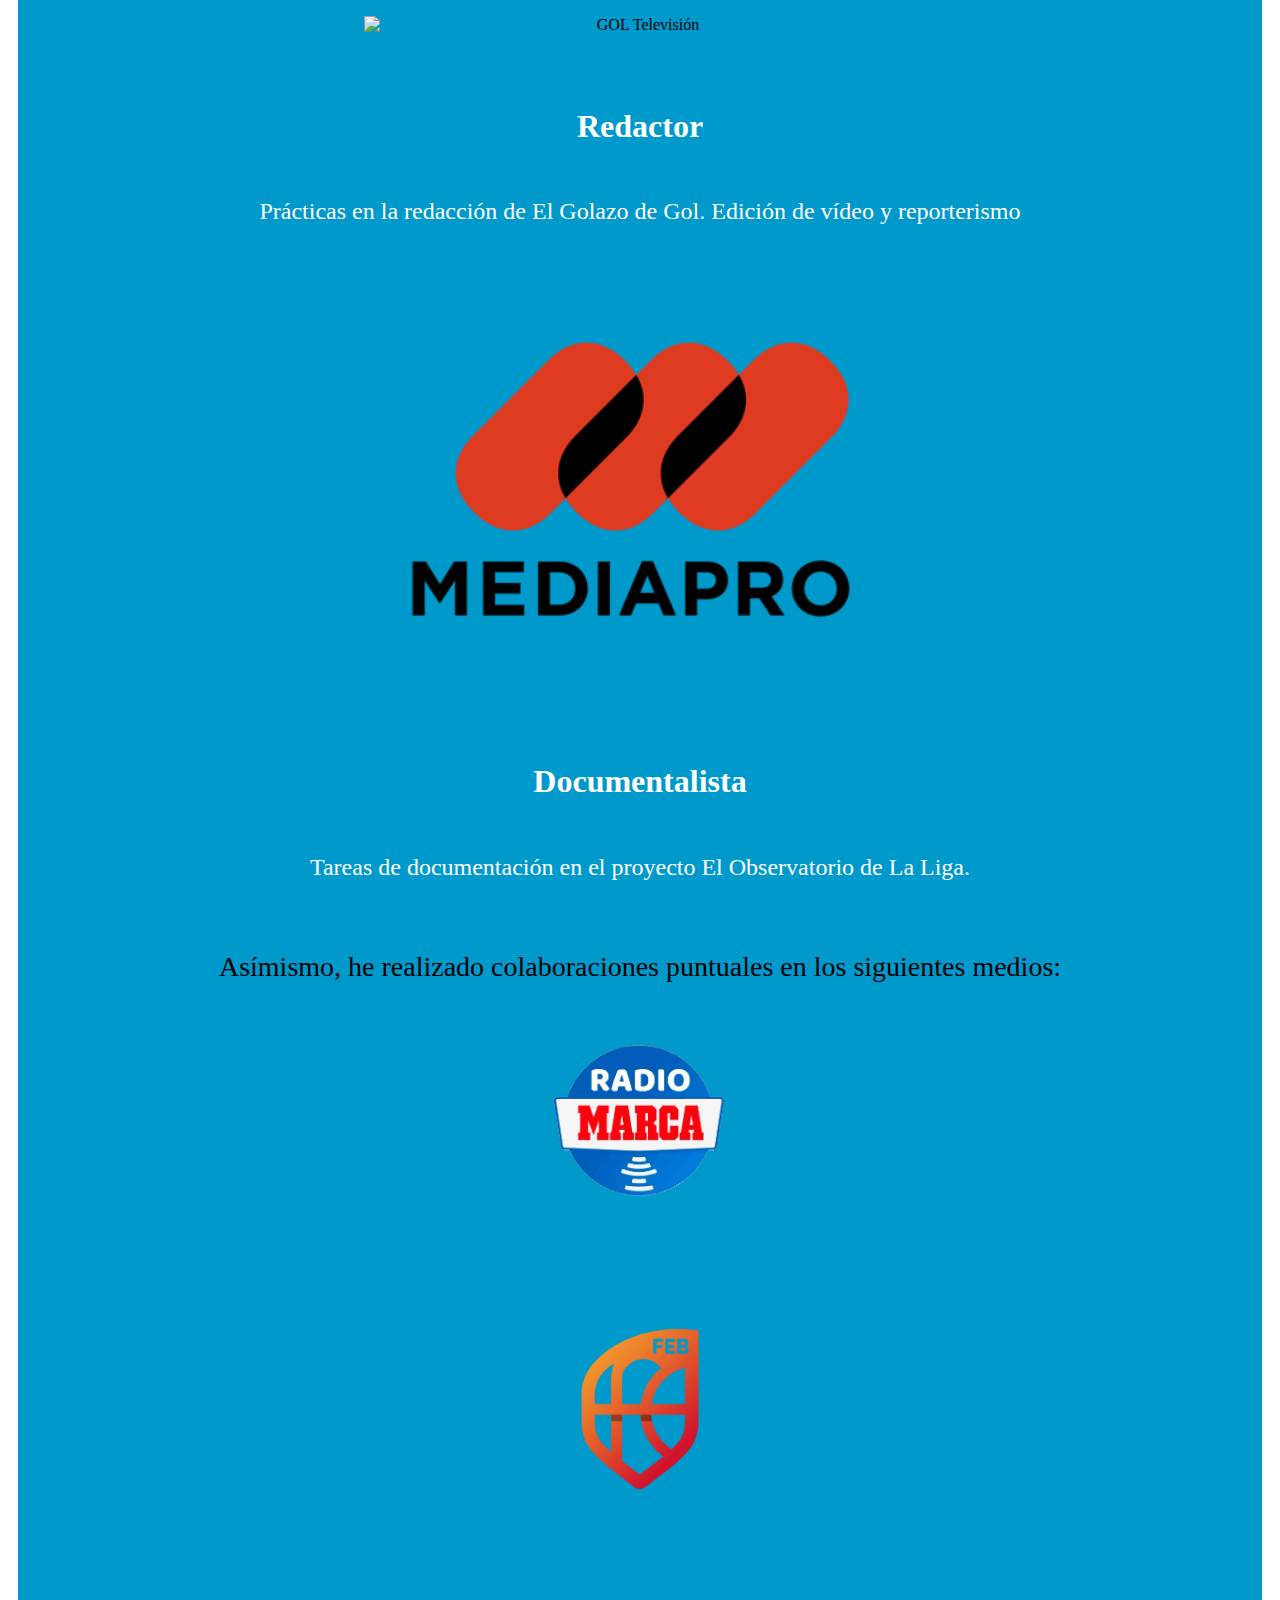
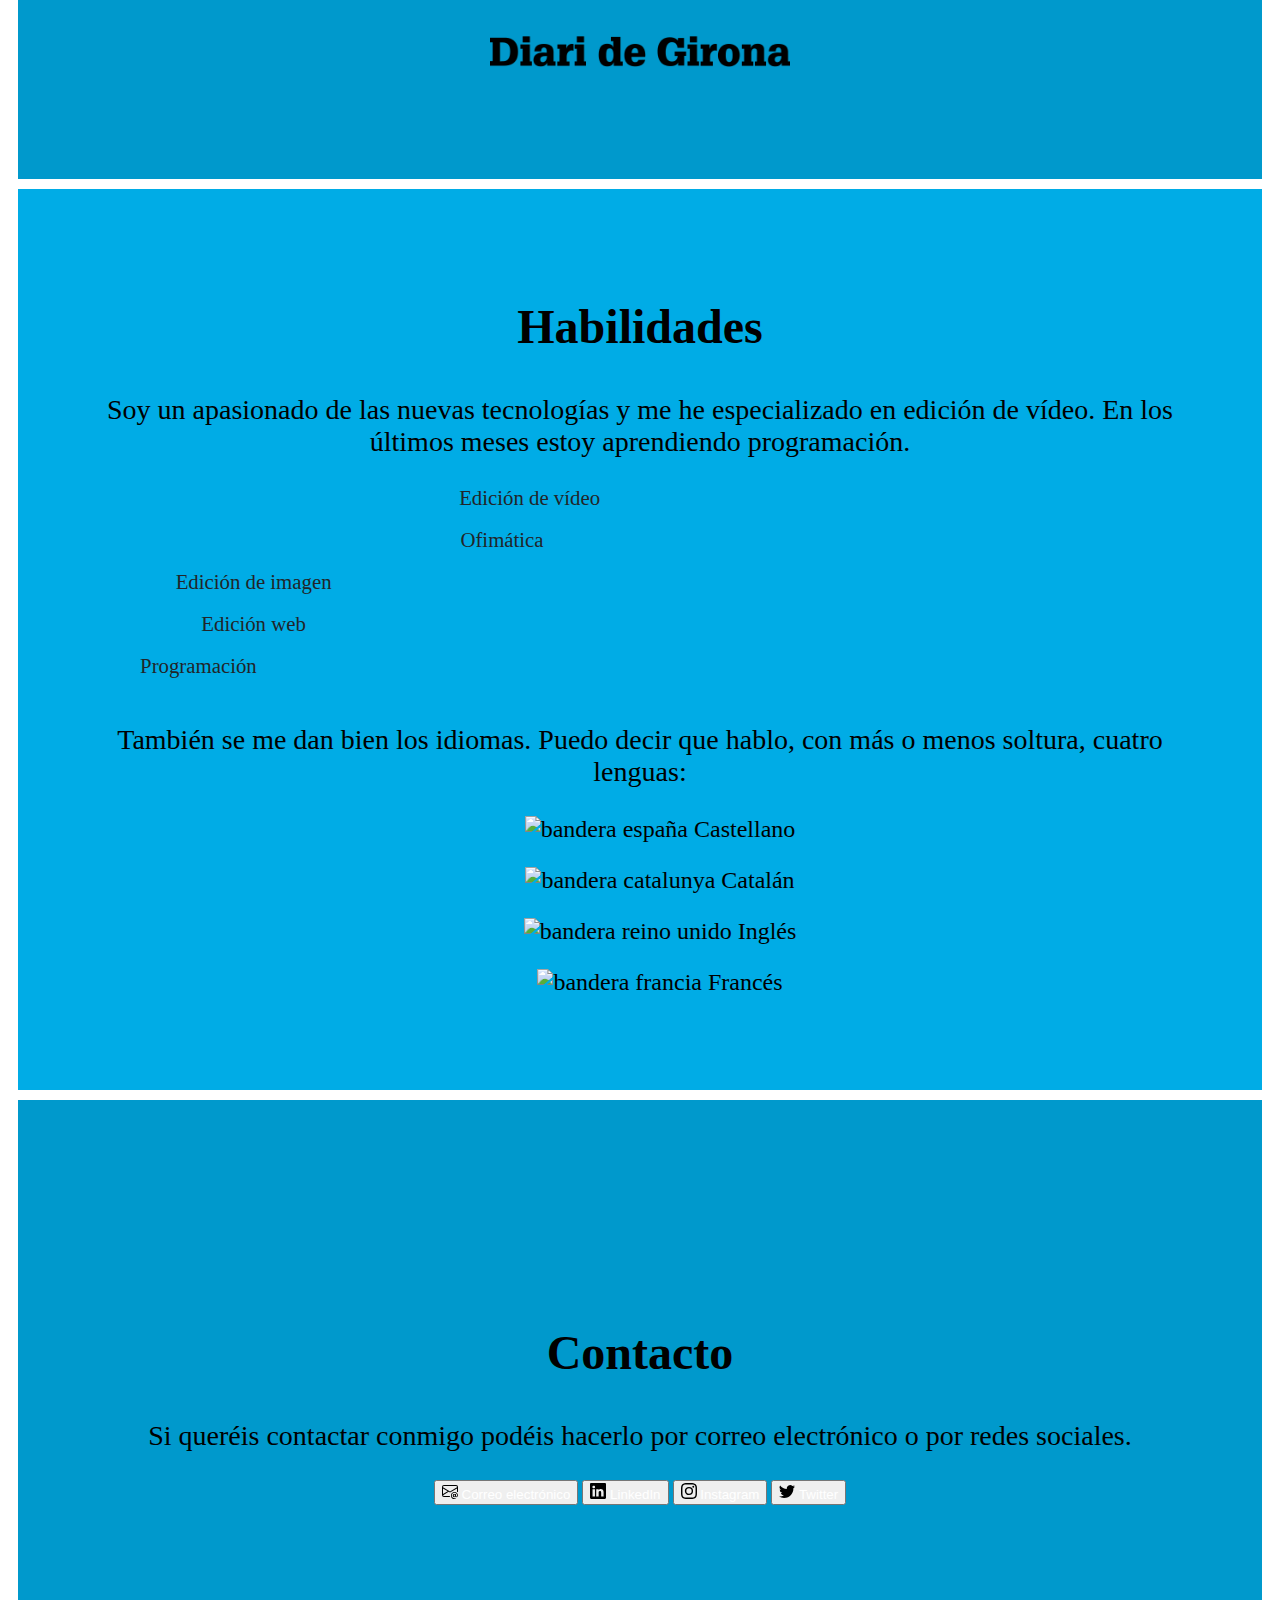
==== commit 0c8b46e4: "he mejorado mi web" ====
--- a/docs/index.html
+++ b/docs/index.html
@@ -5,11 +5,10 @@
         <meta name="viewport"  content="width=device-width, initial-scale=1" />
         <title>Página de Juanlu</title>
         <link href="https://cdn.jsdelivr.net/npm/bootstrap@5.3.0-alpha1/dist/css/bootstrap.min.css" rel="stylesheet" integrity="sha384-GLhlTQ8iRABdZLl6O3oVMWSktQOp6b7In1Zl3/Jr59b6EGGoI1aFkw7cmDA6j6gD" crossorigin="anonymous">
-        <link href="style.css" rel="stylesheet"/>
-        <!-- <link rel="preconnect" href="https://fonts.googleapis.com">
-             <link rel="preconnect" href="https://fonts.gstatic.com" crossorigin> -->
         <link rel="stylesheet" media="screen" href="https://fontlibrary.org//face/bebasneueregular" type="text/css"/>
+        <link href="style.css" rel="stylesheet" />
     </head>
+
     <body>
    
         <!-- barra de navegación -->
@@ -17,39 +16,41 @@
             <div class="container-fluid">
                 <ul class="navbar-nav">
                     <li class="nav-item">
-                        <a class="nav-link active" href="#">Juan Luis Monterroso</a>
-                    </li>
-                    <li class="nav-item">
-                        <a class="nav-link" href="#">Sobre mí</a>
-                    </li>
-                    <li class="nav-item">
-                        <a class="nav-link" href="#">Curriculum Vitae</a>
-                    </li>
-                    <li class="nav-item">
-                        <a class="nav-link" href="#">Habilidades</a>
-                    </li>
-                    <li class="nav-item">
-                        <a class="nav-link" href="#">Contacto</a>
+                        <a class="nav-link" href="#ancla-portada">Juan Luis Monterroso</a>
+                    </li>
+                    <li class="nav-item">
+                        <a class="nav-link" href="#ancla-sobre-mi">Sobre mí</a>
+                    </li>
+                    <li class="nav-item">
+                        <a class="nav-link" href="#ancla-cv">Curriculum Vitae</a>
+                    </li>
+                    <li class="nav-item">
+                        <a class="nav-link" href="#ancla-habilidades">Habilidades</a>
+                    </li>
+                    <li class="nav-item">
+                        <a class="nav-link" href="#ancla-contacto">Contacto</a>
                     </li>
                 </ul>
             </div>
         </nav>
 
-            <!-- portada -->
-
+        <!-- portada -->
+
+        <a name="ancla-portada" id="ancla-portada"></a>
             <section class="portada">
                 <img src="img/perfil.jpeg" class="imagen-portada" alt="Imagen de perfil de Juan Luis Monterroso"/>
                 <h1>Hola, soy Juanlu</h1>
                 <h2>Bienvenidos a mi  página web</h2>
-                <p>Aquí podréis conocerme más y contactar conmigo si lo necesitáis</p>
-            </section>
-
-                <!-- Sobre mi -->
-                
+                <p id="portada">Aquí podréis conocerme más y contactar conmigo si lo necesitáis</p>
+            </section>
+
+            <!-- Sobre mi -->
+
+            <a name="ancla-sobre-mi" id="ancla-sobre-mi"></a>    
             <section class="sobre-mi">
             <div class="container">
                 <h2 class="section-title">Sobre mí</h2>
-                <p class="section-text">En esta sección podéis conocerme un poco más.</p>
+                <p id="sobre-mi" class="section-text">En esta sección podéis conocerme un poco más.</p>
                 
                   <div class="accordion" id="accordionExample">
   <div class="accordion-item">
@@ -96,66 +97,70 @@
             </div>
             </section>
 
-                <!-- Currículum Vitae -->
-
+            <!-- Currículum Vitae -->
+
+            <a name="ancla-cv" id="ancla-cv"></a>
             <section class="curriculum-vitae">
                 <div class="container">
                     <h2 class="section-title">Currículum Vitae</h2>
                     <p class="section-text">En los últimos años he pasado por varios medios de comunicación realizando todo tipo de tareas.</p>
-                    <div class="container mt-3">
-                       
-                        <table class="table table-dark table-hover">
-                            <thead>
-                                <tr>
-                                    <th>Empresa</th>
-                                    <th>Puesto</th>
-                                    <th>Duración</th>
-                                    <th>Tareas</th>
-                                </tr>
-                            </thead>
-                            <tbody>
-                                <tr>
-                                    <td><img class="img-fluid" src="img/vavel.png" alt="Vavel"></td>
-                                    <td>Redactor</td>
-                                    <td>1 año</td>
-                                    <td>Jefe de redacción de la UE Llagostera. Noticias, crónicas y reportajes sobre el club catalán.</td>
-                                </tr>
-                                <tr>
-                                    <td><img class="img-fluid" src="img/tv3.png" alt="TV3"></td>
-                                    <td>Redactor</td>
-                                    <td>>1 año</td>
-                                    <td>Prácticas en la delegación de Girona de TV3. Búsqueda de noticias, acompañamiento en los rodajes, edición de vídeo y soporte en realización.</td>
-                                </tr>
-                                <tr>
-                                    <td><img class="img-fluid" src="img/gol.png" alt="Gol Televisión"></td>
-                                    <td>Redactor</td>
-                                    <td>>1 año</td>
-                                    <td>Prácticas en la redacción de El Golazo de Gol. Edición de vídeo y reporterismo.</td>
-                                </tr>
-                                <tr>
-                                    <td><img class="img-fluid" src="img/mediapro.png" alt="Mediapro"></td>
-                                    <td>Documentalista</td>
-                                    <td>3 años</td>
-                                    <td>Tares de documentación en el proyecto El Observatorio de La Liga.</td>
-                                </tr>
-                            </tbody>
-                        </table>
-                    </div>
-                    <br>
-                    <p class="section-text">Asímismo, he realizado colaboraciones puntuales en los siguientes medios:</p>
-                    <img class="img-fluid-colab" src="img/radio-marca.png" alt="Radio Marca">
-                    <img class="img-fluid-colab" src="img/copa-reina.png" alt="Copa de la Reina de Baloncesto 2017">
-                    <img class="img-fluid-colab" src="img/ddg.png" alt="Diari de Girona">
-                   
+
+                   <div class="row row-cols-1 row-cols-md-2 g-4">
+  <div class="col bg-dark">
+    <div class="card bg-dark">
+      <img src="img/vavel.png" class="card-img-top" alt="Vavel España">
+      <div class="card-body bg-dark">
+          <h5 class="card-title" style="color:white">Redactor</h5>
+          <p class="card-text" style="color:white">Jefe de redacción de la UE Llagostera. Noticias, crónicas y reportajes sobre el club catalán</p>
+      </div>
+    </div>
+  </div>
+  <div class="col bg-dark">
+    <div class="card bg-dark">
+      <img src="img/tv3.png" class="card-img-top" alt="TV3">
+      <div class="card-body bg-dark">
+        <h5 class="card-title" style="color:white">Redactor</h5>
+        <p class="card-text" style="color:white">Prácticas en la delegación de Girona de TV3. Búsqueda de noticias, acompañamiento en los rodajes, edición de vídeo y soporte en realización</p>
+      </div>
+    </div>
+  </div>
+  <div class="col bg-dark">
+    <div class="card bg-dark">
+      <img src="img/gol.png" class="card-img-top" alt="GOL Televisión">
+      <div class="card-body bg-dark">
+        <h5 class="card-title" style="color:white">Redactor</h5>
+        <p class="card-text" style="color:white">Prácticas en la redacción de El Golazo de Gol. Edición de vídeo y reporterismo</p>
+      </div>
+    </div>
+  </div>
+  <div class="col bg-dark">
+    <div class="card bg-dark">
+      <img src="img/mediapro.png" class="card-img-top" alt="Mediapro">
+      <div class="card-body bg-dark">
+        <h5 class="card-title" style="color:white">Documentalista</h5>
+        <p class="card-text" style="color:white">Tareas de documentación en el proyecto El Observatorio de La Liga.</p>
+      </div>
+    </div>
+  </div>
+                   </div>
                 </div>
+               
+                <br>
+                <p class="section-text">Asímismo, he realizado colaboraciones puntuales en los siguientes medios:</p>
+                <img class="img-fluid-colab" src="img/radio-marca.png" alt="Radio Marca" length="5px">
+                <img class="img-fluid-colab" src="img/copa-reina.png" alt="Copa de la Reina de Baloncesto 2017" length="5px">
+                <img class="img-fluid-colab" src="img/ddg.png" alt="Diari de Girona" length="5px">
+                
+            </div>
             </section>
 
             <!-- Habilidades -->
 
+            <a name="ancla-habilidades" id="ancla-habilidades"></a>
             <section class="habilidades">
                 <div class="container">
                     <h2 class="section-title">Habilidades</h2>
-                    <p class="section-text"> Aquí indicaré mis habilidades </p>
+                    <p id="habilidades" class="section-text">Soy un apasionado de las nuevas tecnologías y me he especializado en edición de vídeo. En los últimos meses estoy aprendiendo programación.</p>
                   
                     <div class="progress" role="progressbar" aria-label="Default striped example" aria-valuenow="80" aria-valuemin="0" aria-valuemax="100">
                         <div class="progress-bar progress-bar-striped" style="width: 80%">Edición de vídeo</div>
@@ -176,44 +181,52 @@
 <div class="progress" role="progressbar" aria-label="Danger striped example" aria-valuenow="100" aria-valuemin="0" aria-valuemax="100">
     <div class="progress-bar progress-bar-striped bg-danger" style="width: 20%">Programación</div>
 </div>
+<br>
+<p class="section-text">También se me dan bien los idiomas. Puedo decir que hablo, con más o menos soltura, cuatro lenguas:
+    <ul><img src="https://upload.wikimedia.org/wikipedia/commons/9/9a/Flag_of_Spain.svg" alt="bandera españa" width="15px" height="15px"> Castellano</ul>
+    <ul><img src="https://upload.wikimedia.org/wikipedia/commons/c/ce/Flag_of_Catalonia.svg" alt="bandera catalunya" width="15px" height="15px"> Catalán</ul>
+    <ul><img src="https://upload.wikimedia.org/wikipedia/commons/8/83/Flag_of_the_United_Kingdom_%283-5%29.svg" alt="bandera reino unido" width="15px" height="15px"> Inglés</ul>
+    <ul><img src="https://upload.wikimedia.org/wikipedia/commons/c/c3/Flag_of_France.svg" alt="bandera francia" width="15px" height="15px"> Francés</ul>
+</p>
                 </div>
             </section>
 
             <!-- Contacto -->
 
+            <a name="ancla-contacto" id="ancla-contacto"></a>
             <section class="contacto">
                 <div class="container">
                     <h2 class="section-title">Contacto</h2>
-                    <p class="section-text">Si queréis contactar conmigo podéis hacerlo por correo electrónico o por redes sociales. </p>
-
-                    <button type="button" class="btn btn-primary">
+                    <p id="contacto" class="section-text">Si queréis contactar conmigo podéis hacerlo por correo electrónico o por redes sociales. </p>
+
+                    <button type="button" class="btn btn-dark">
                 <svg xmlns="http://www.w3.org/2000/svg" width="16" height="16" fill="currentColor" class="bi bi-envelope-at" viewBox="0 0 16 16">
   <path d="M2 2a2 2 0 0 0-2 2v8.01A2 2 0 0 0 2 14h5.5a.5.5 0 0 0 0-1H2a1 1 0 0 1-.966-.741l5.64-3.471L8 9.583l7-4.2V8.5a.5.5 0 0 0 1 0V4a2 2 0 0 0-2-2H2Zm3.708 6.208L1 11.105V5.383l4.708 2.825ZM1 4.217V4a1 1 0 0 1 1-1h12a1 1 0 0 1 1 1v.217l-7 4.2-7-4.2Z"></path>
   <path d="M14.247 14.269c1.01 0 1.587-.857 1.587-2.025v-.21C15.834 10.43 14.64 9 12.52 9h-.035C10.42 9 9 10.36 9 12.432v.214C9 14.82 10.438 16 12.358 16h.044c.594 0 1.018-.074 1.237-.175v-.73c-.245.11-.673.18-1.18.18h-.044c-1.334 0-2.571-.788-2.571-2.655v-.157c0-1.657 1.058-2.724 2.64-2.724h.04c1.535 0 2.484 1.05 2.484 2.326v.118c0 .975-.324 1.39-.639 1.39-.232 0-.41-.148-.41-.42v-2.19h-.906v.569h-.03c-.084-.298-.368-.63-.954-.63-.778 0-1.259.555-1.259 1.4v.528c0 .892.49 1.434 1.26 1.434.471 0 .896-.227 1.014-.643h.043c.118.42.617.648 1.12.648Zm-2.453-1.588v-.227c0-.546.227-.791.573-.791.297 0 .572.192.572.708v.367c0 .573-.253.744-.564.744-.354 0-.581-.215-.581-.8Z"></path>
                 </svg>
-                Correo electrónico
-                    </button>
-                    <button type="button" class="btn btn-outline-danger">
+                <a href="mailto:jlmonterroso95@gmail.com" target=”_blank style="color:white">Correo electrónico</a>
+                    </button>
+                    <button type="button" class="btn btn-dark">
                         <svg xmlns="http://www.w3.org/2000/svg" width="16" height="16" fill="currentColor" class="bi bi-linkedin" viewBox="0 0 16 16">
                             <path d="M0 1.146C0 .513.526 0 1.175 0h13.65C15.474 0 16 .513 16 1.146v13.708c0 .633-.526 1.146-1.175 1.146H1.175C.526 16 0 15.487 0 14.854V1.146zm4.943 12.248V6.169H2.542v7.225h2.401zm-1.2-8.212c.837 0 1.358-.554 1.358-1.248-.015-.709-.52-1.248-1.342-1.248-.822 0-1.359.54-1.359 1.248 0 .694.521 1.248 1.327 1.248h.016zm4.908 8.212V9.359c0-.216.016-.432.08-.586.173-.431.568-.878 1.232-.878.869 0 1.216.662 1.216 1.634v3.865h2.401V9.25c0-2.22-1.184-3.252-2.764-3.252-1.274 0-1.845.7-2.165 1.193v.025h-.016a5.54 5.54 0 0 1 .016-.025V6.169h-2.4c.03.678 0 7.225 0 7.225h2.4z"></path>
                         </svg>
-                        LinkedIn
-                    </button>
-                    <button type="button" class="btn btn-outline-danger">
+                        <a href="https://www.linkedin.com/in/jlmonterroso/" target=”_blank style="color:white">LinkedIn</a>
+                    </button>
+                    <button type="button" class="btn btn-dark">
                 <svg xmlns="http://www.w3.org/2000/svg" width="16" height="16" fill="currentColor" class="bi bi-instagram" viewBox="0 0 16 16">
                     <path d="M8 0C5.829 0 5.556.01 4.703.048 3.85.088 3.269.222 2.76.42a3.917 3.917 0 0 0-1.417.923A3.927 3.927 0 0 0 .42 2.76C.222 3.268.087 3.85.048 4.7.01 5.555 0 5.827 0 8.001c0 2.172.01 2.444.048 3.297.04.852.174 1.433.372 1.942.205.526.478.972.923 1.417.444.445.89.719 1.416.923.51.198 1.09.333 1.942.372C5.555 15.99 5.827 16 8 16s2.444-.01 3.298-.048c.851-.04 1.434-.174 1.943-.372a3.916 3.916 0 0 0 1.416-.923c.445-.445.718-.891.923-1.417.197-.509.332-1.09.372-1.942C15.99 10.445 16 10.173 16 8s-.01-2.445-.048-3.299c-.04-.851-.175-1.433-.372-1.941a3.926 3.926 0 0 0-.923-1.417A3.911 3.911 0 0 0 13.24.42c-.51-.198-1.092-.333-1.943-.372C10.443.01 10.172 0 7.998 0h.003zm-.717 1.442h.718c2.136 0 2.389.007 3.232.046.78.035 1.204.166 1.486.275.373.145.64.319.92.599.28.28.453.546.598.92.11.281.24.705.275 1.485.039.843.047 1.096.047 3.231s-.008 2.389-.047 3.232c-.035.78-.166 1.203-.275 1.485a2.47 2.47 0 0 1-.599.919c-.28.28-.546.453-.92.598-.28.11-.704.24-1.485.276-.843.038-1.096.047-3.232.047s-2.39-.009-3.233-.047c-.78-.036-1.203-.166-1.485-.276a2.478 2.478 0 0 1-.92-.598 2.48 2.48 0 0 1-.6-.92c-.109-.281-.24-.705-.275-1.485-.038-.843-.046-1.096-.046-3.233 0-2.136.008-2.388.046-3.231.036-.78.166-1.204.276-1.486.145-.373.319-.64.599-.92.28-.28.546-.453.92-.598.282-.11.705-.24 1.485-.276.738-.034 1.024-.044 2.515-.045v.002zm4.988 1.328a.96.96 0 1 0 0 1.92.96.96 0 0 0 0-1.92zm-4.27 1.122a4.109 4.109 0 1 0 0 8.217 4.109 4.109 0 0 0 0-8.217zm0 1.441a2.667 2.667 0 1 1 0 5.334 2.667 2.667 0 0 1 0-5.334z"></path>
                 </svg>
-                Instagram
-                    </button>
-                    <button type="button" class="btn btn-outline-danger">
+                <a href="https://instagram.com/juanlujr" target=”_blank style="color:white">Instagram</a>
+                    </button>
+                    <button type="button" class="btn btn-dark">
                         <svg xmlns="http://www.w3.org/2000/svg" width="16" height="16" fill="currentColor" class="bi bi-twitter" viewBox="0 0 16 16">
                             <path d="M5.026 15c6.038 0 9.341-5.003 9.341-9.334 0-.14 0-.282-.006-.422A6.685 6.685 0 0 0 16 3.542a6.658 6.658 0 0 1-1.889.518 3.301 3.301 0 0 0 1.447-1.817 6.533 6.533 0 0 1-2.087.793A3.286 3.286 0 0 0 7.875 6.03a9.325 9.325 0 0 1-6.767-3.429 3.289 3.289 0 0 0 1.018 4.382A3.323 3.323 0 0 1 .64 6.575v.045a3.288 3.288 0 0 0 2.632 3.218 3.203 3.203 0 0 1-.865.115 3.23 3.23 0 0 1-.614-.057 3.283 3.283 0 0 0 3.067 2.277A6.588 6.588 0 0 1 .78 13.58a6.32 6.32 0 0 1-.78-.045A9.344 9.344 0 0 0 5.026 15z"></path>
                         </svg>
-                        Twitter
+                        <a href="https://twitter.com/JLMonterrosoA" target=”_blank style="color:white">Twitter</a>
                     </button>
                 </div>
             </section>
-                -->
+                
             <script src="https://cdn.jsdelivr.net/npm/bootstrap@5.3.0-alpha1/dist/js/bootstrap.bundle.min.js" integrity="sha384-w76AqPfDkMBDXo30jS1Sgez6pr3x5MlQ1ZAGC+nuZB+EYdgRZgiwxhTBTkF7CXvN" crossorigin="anonymous"></script>
     </body>
 </html>
--- a/docs/style.css
+++ b/docs/style.css
@@ -3,10 +3,14 @@
    
 }
 
+.container{
+    
+}
+
 .portada{
     background-color: #0099cc;
     min-height: 450px;
-    text-align: left;
+    text-align: center;
     margin: 10px;
 }
 
@@ -24,11 +28,22 @@
 
 .curriculum-vitae{
     background-color: #0099cc;
-    min-height: 450px;
     text-align: center;
     margin: 10px;
     align-items: center;
     padding: 70px;
+}
+
+.card-img-top{
+    width: 50%;
+    display: block;
+    margin-left: auto;
+    margin-right: auto;
+    padding: 20px;
+}
+
+h5{
+    font-size: 2rem;
 }
 
 .sobre-mi{
@@ -53,10 +68,14 @@
 }
 
 .section-text{
+    font-size: 1.75rem;
+}
+
+p{
     font-size: 1.5rem;
 }
 
-p{
+ul{
     font-size: 1.5rem;
 }
 
@@ -79,16 +98,13 @@
     padding: 70px;
 }
 
-.img-fluid{
-    max-width: 50px;
-    margin: 10px;
-    border-radius: 20%;
-}
-
 .img-fluid-colab{
+    display: block;
+    margin-left: auto;
+    margin-right: auto;
+    padding: 20px;
     max-width: 300px;
     margin: 10px;
-    border-radius: 20%;
 }
 
 .progress-bar{
@@ -96,3 +112,9 @@
     color: #212529;
     
 }
+
+a:link {
+    color: white;
+    background-color: transparent;
+    text-decoration: none;
+}
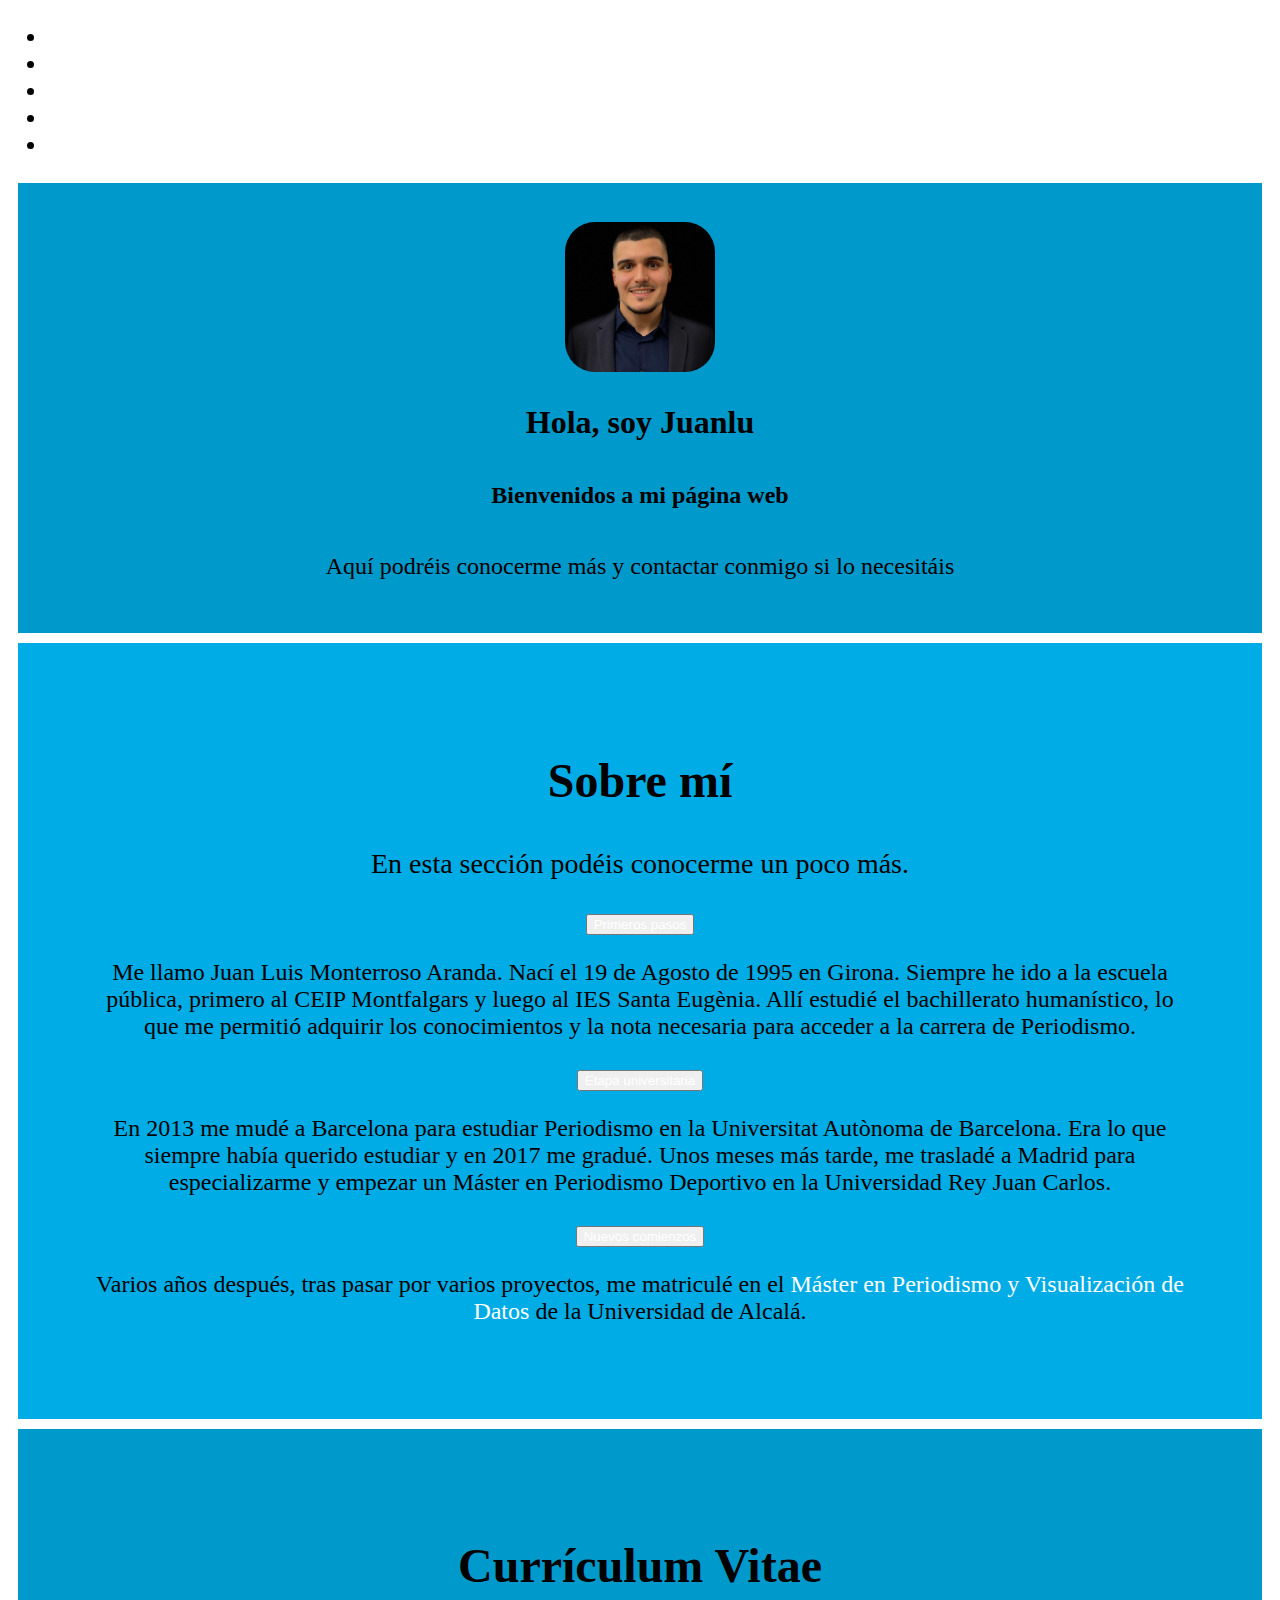
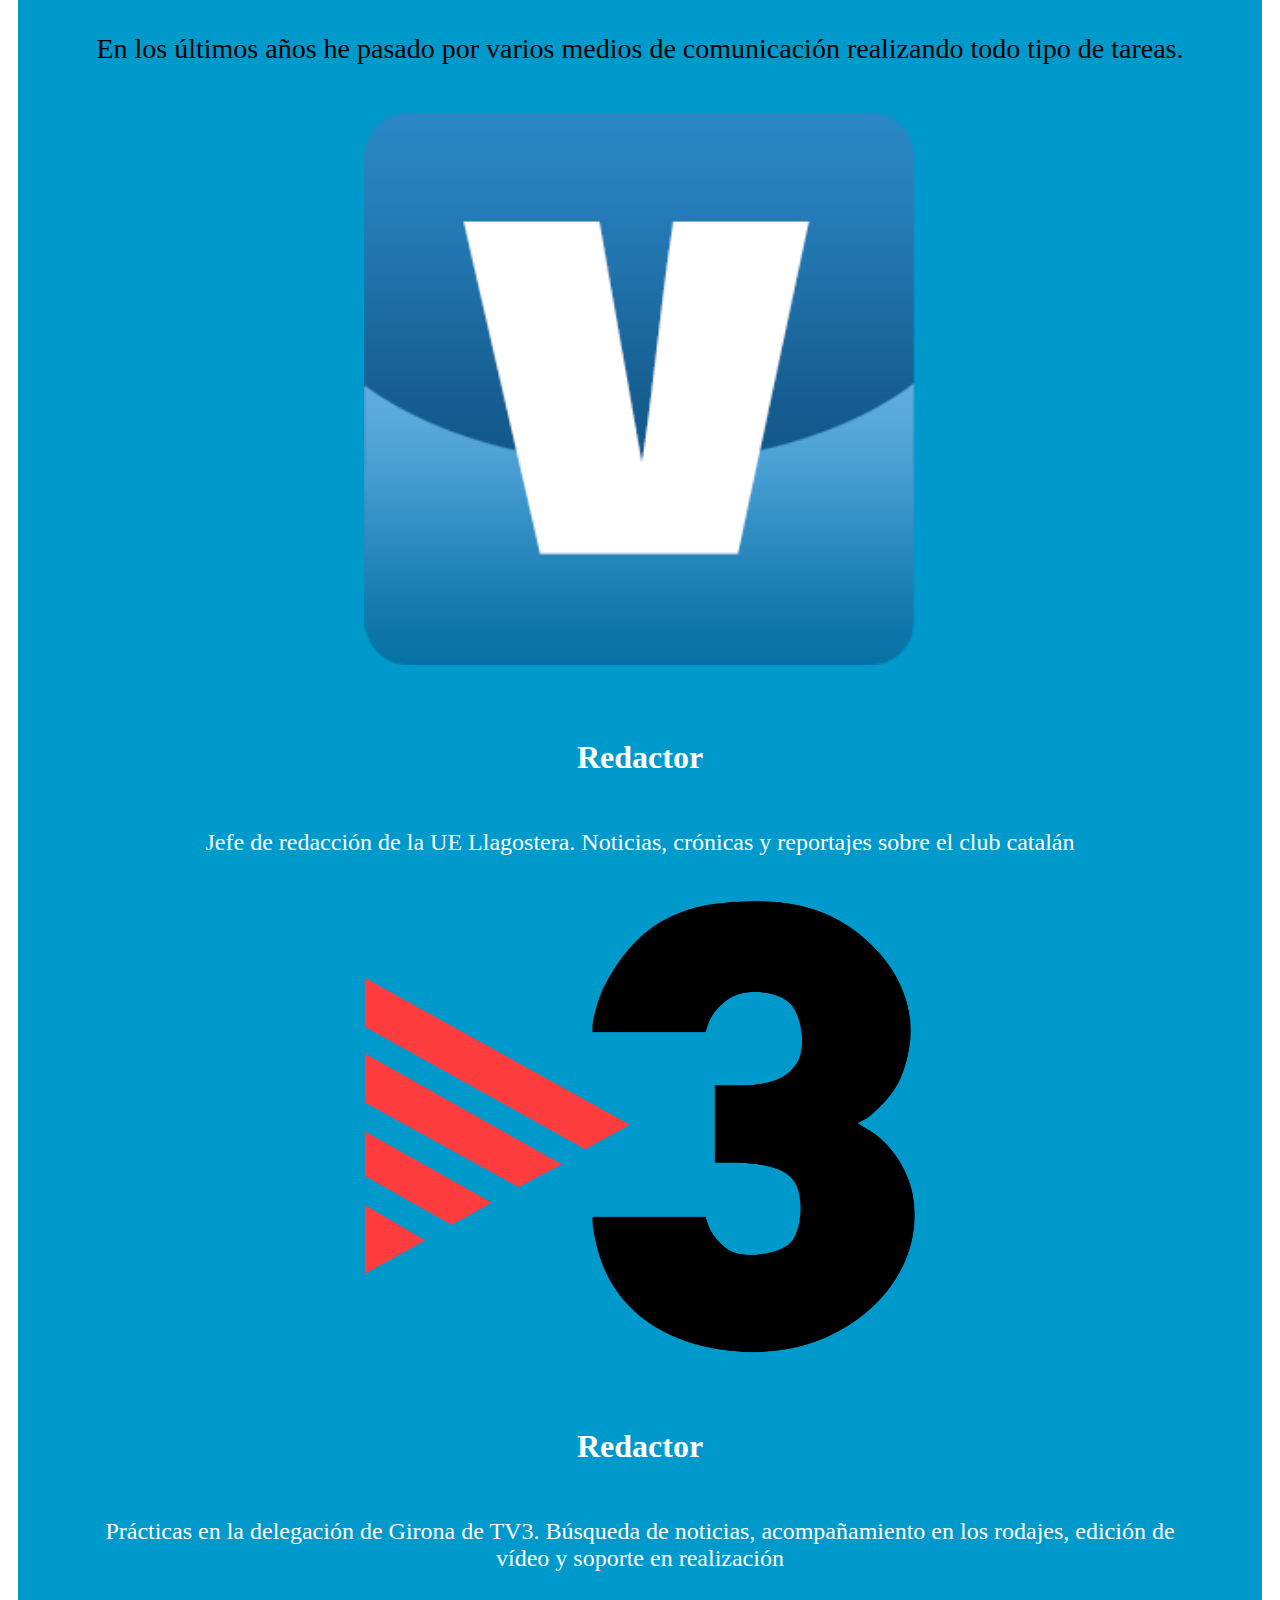
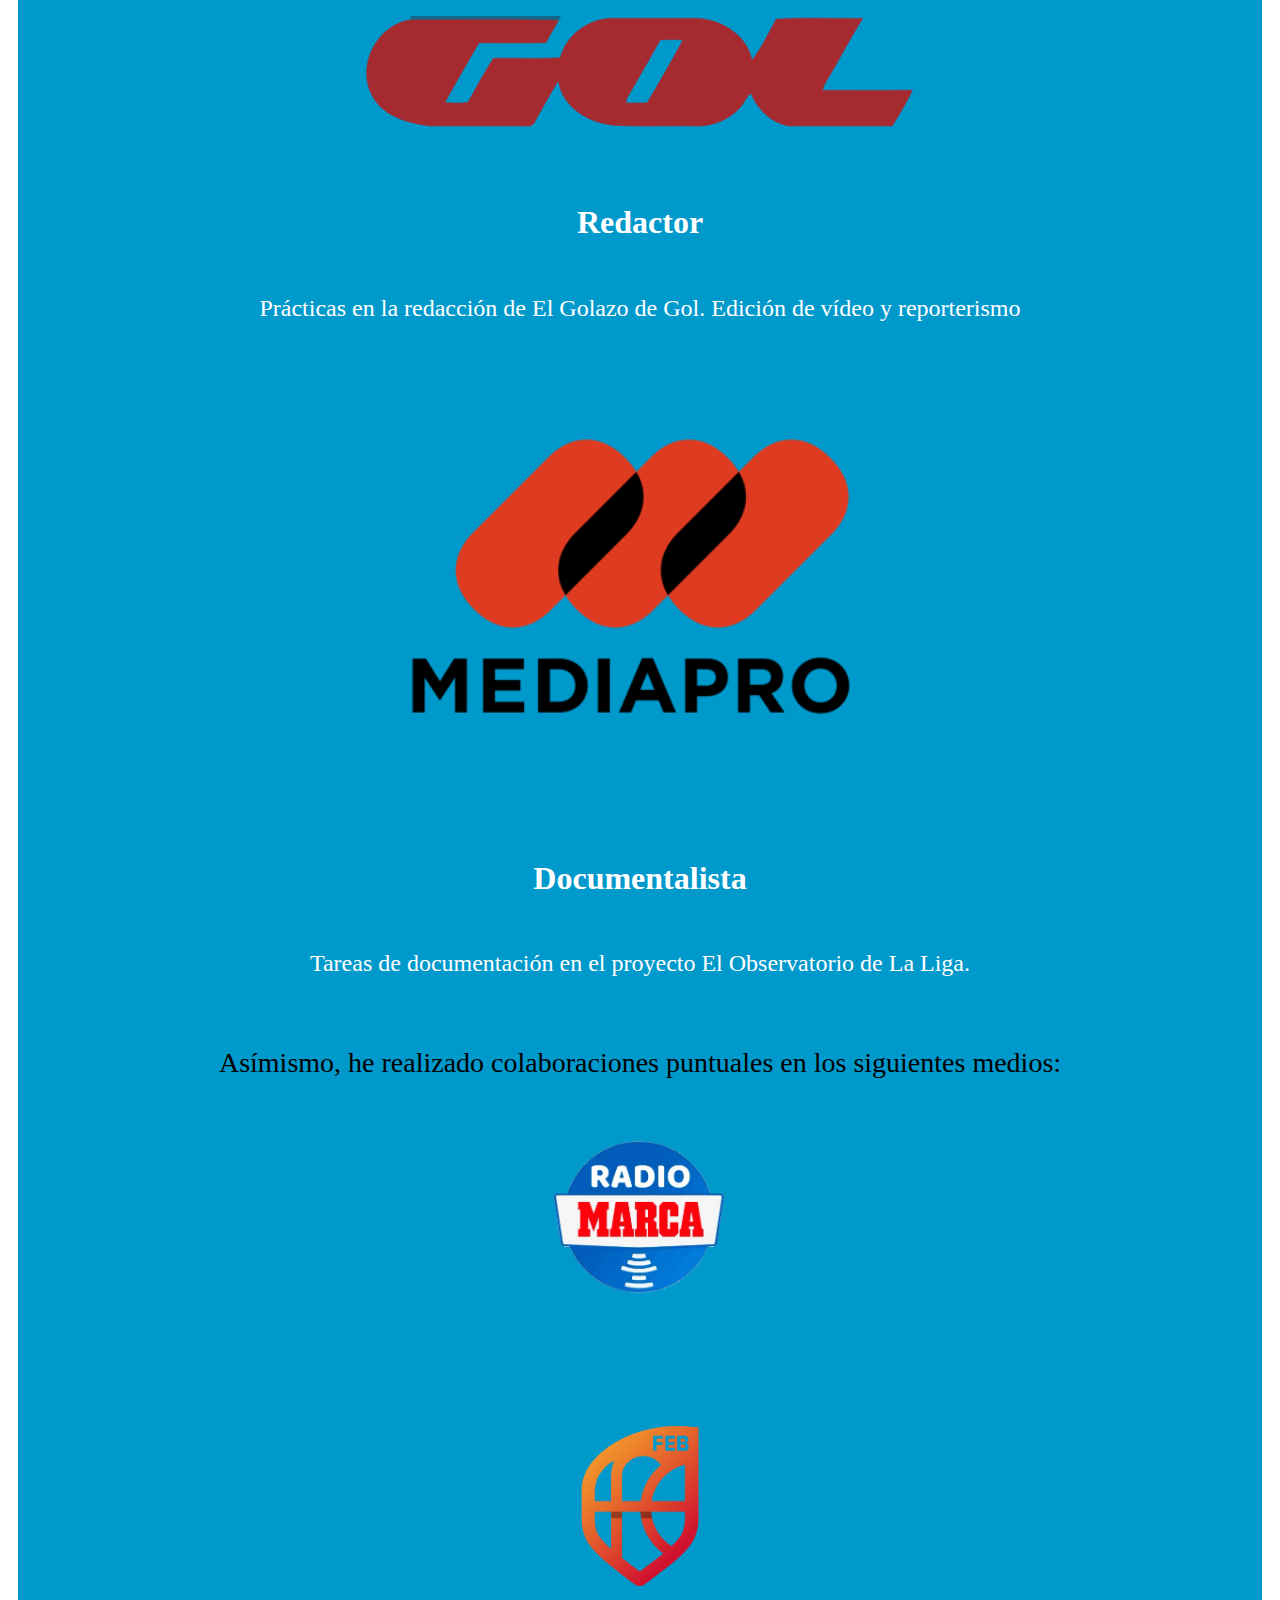
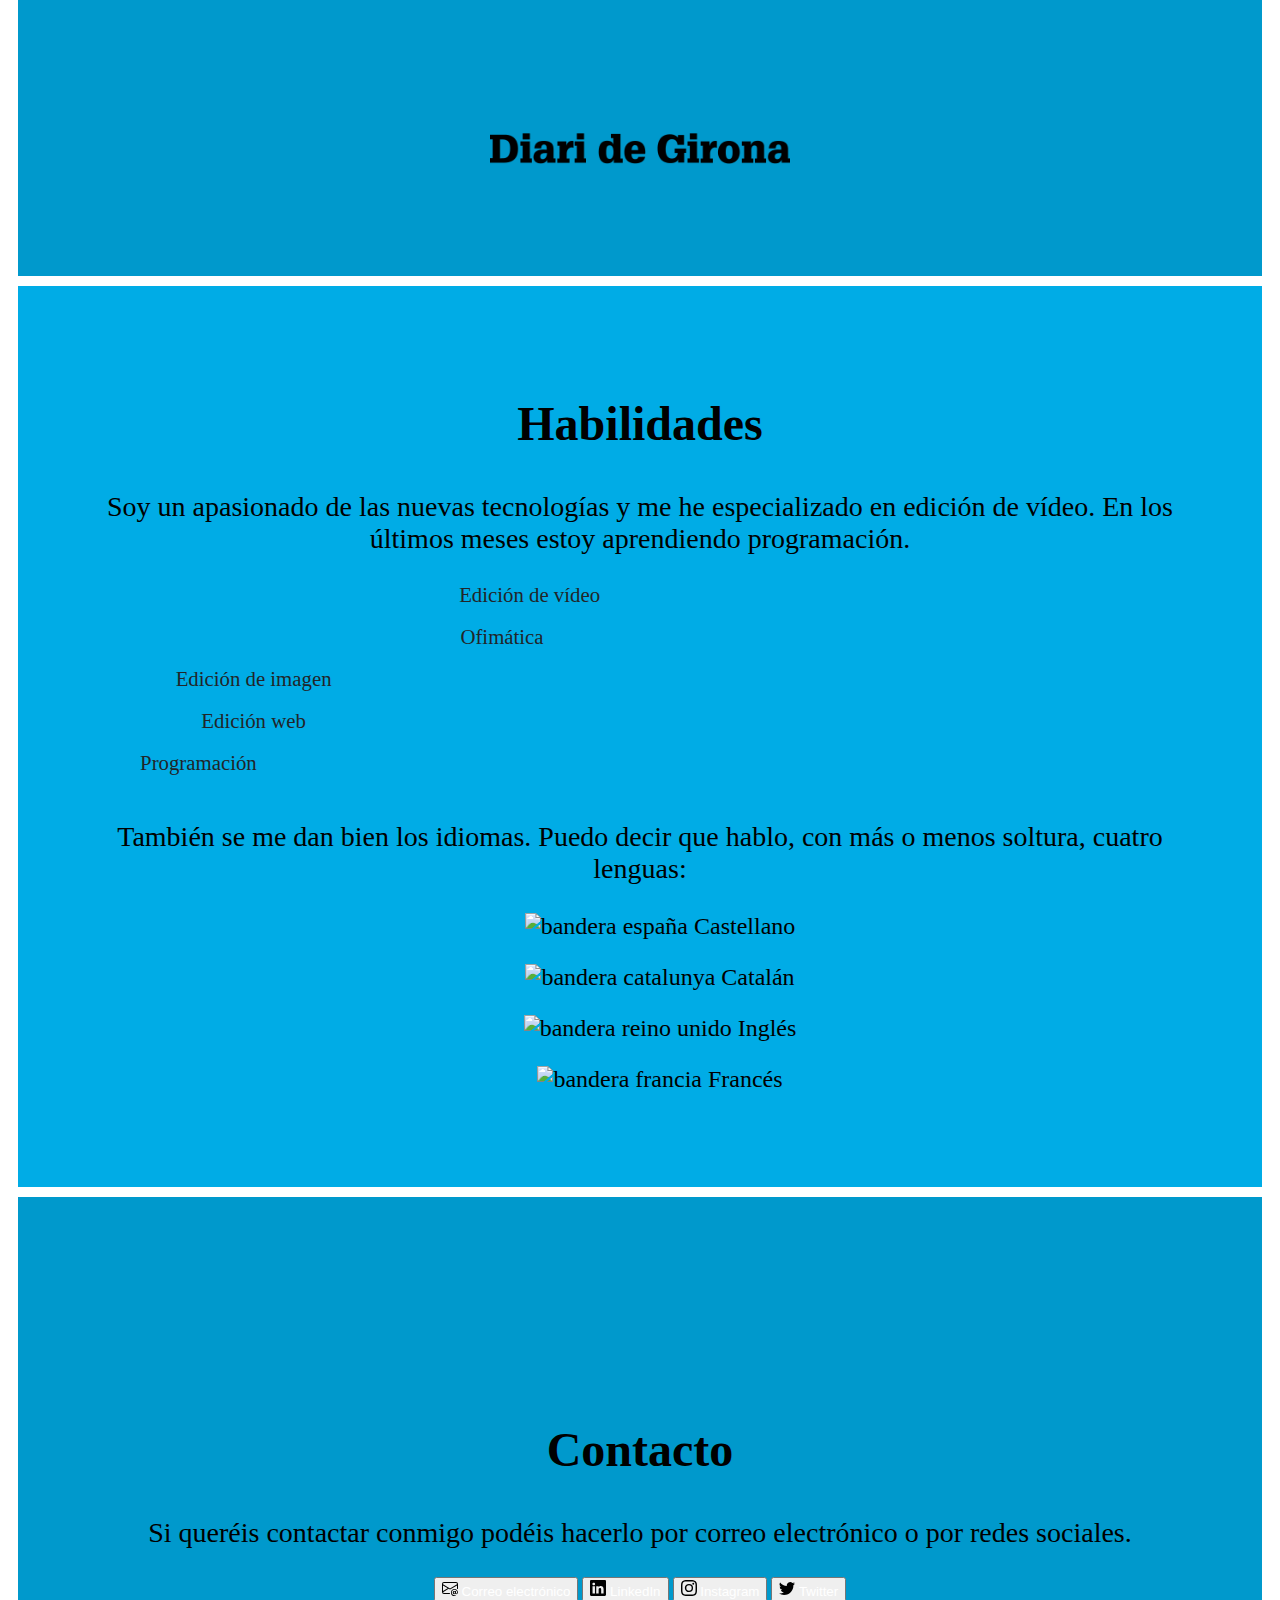
==== commit 9f2c19a0: "modificada imagen gol" ====
--- a/docs/index.html
+++ b/docs/index.html
@@ -126,7 +126,7 @@
   </div>
   <div class="col bg-dark">
     <div class="card bg-dark">
-      <img src="img/gol.png" class="card-img-top" alt="GOL Televisión">
+      <img src="img/Gol.png" class="card-img-top" alt="GOL Televisión">
       <div class="card-body bg-dark">
         <h5 class="card-title" style="color:white">Redactor</h5>
         <p class="card-text" style="color:white">Prácticas en la redacción de El Golazo de Gol. Edición de vídeo y reporterismo</p>
